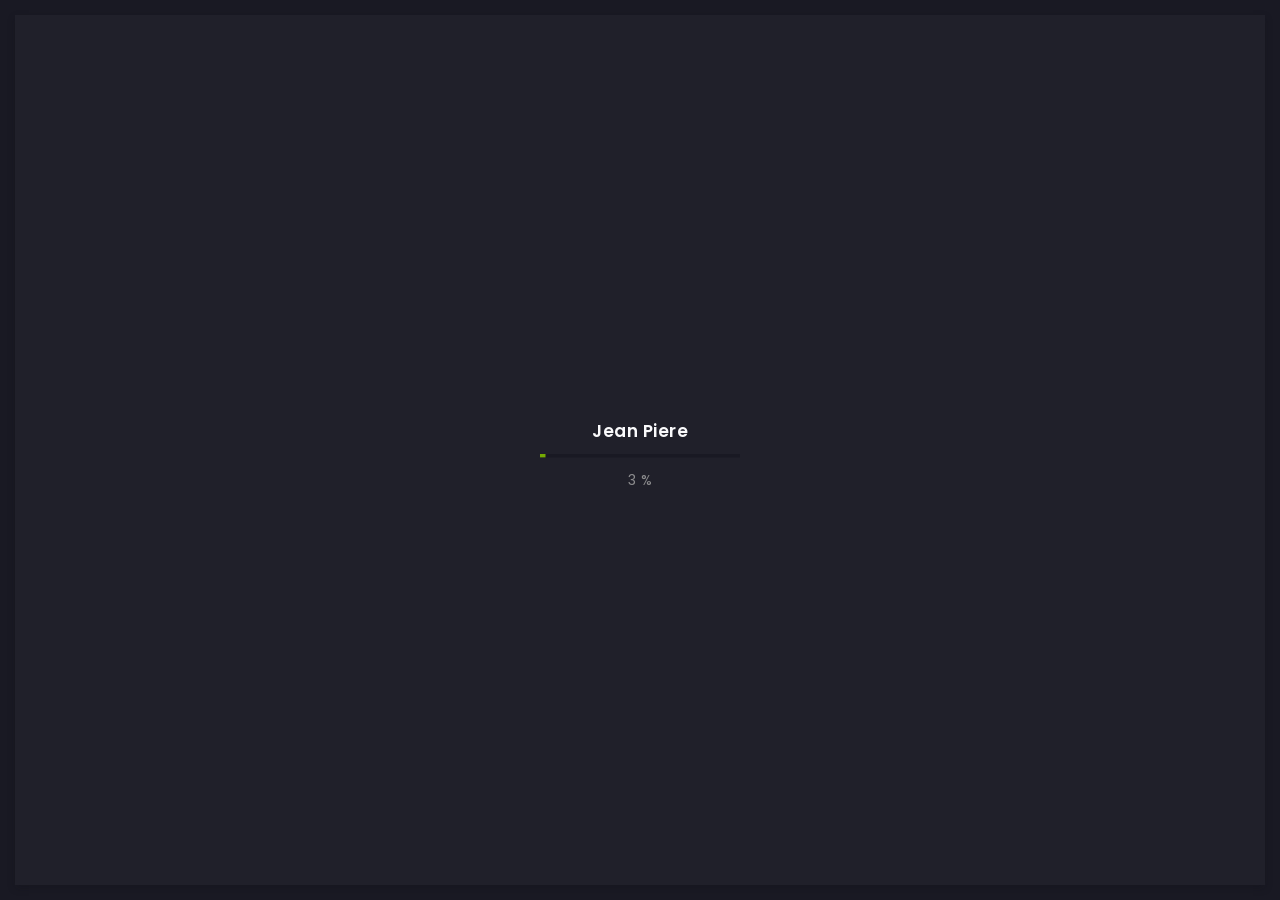
==== index.html @ c8b4974e "navbar, index terminado" ====
<!DOCTYPE html>
<html lang="zxx">
  <head>
    <!-- Required meta tags -->
    <meta charset="utf-8" />
    <meta
      name="viewport"
      content="width=device-width, initial-scale=1, shrink-to-fit=no"
    />
    <!-- color of address bar in mobile browser -->
    <meta name="theme-color" content="#2B2B35" />
    <!-- favicon  -->
    <link rel="shortcut icon" href="img/thumbnail2.ico" type="image/x-icon" />
    <!-- bootstrap css -->
    <link rel="stylesheet" href="css/plugins/bootstrap.min.css" />
    <!-- font awesome css -->
    <link rel="stylesheet" href="css/plugins/font-awesome.min.css" />
    <!-- swiper css -->
    <link rel="stylesheet" href="css/plugins/swiper.min.css" />
    <!-- fancybox css -->
    <link rel="stylesheet" href="css/plugins/fancybox.min.css" />
    <!-- main css -->
    <link rel="stylesheet" href="css/style.css" />
    <title>Jean Piere</title>
  </head>

  <body>
    <!-- app -->
    <div class="art-app">

      <!-- app wrapper -->
      <div class="art-app-wrapper">
        <!-- app container end -->
        <div class="art-app-container">
          <!-- info bar -->
          <div class="art-info-bar">
            <!-- menu bar frame -->
            <div class="art-info-bar-frame">


              <div class="art-info-bar-header">
                <!-- info bar button -->
                <a class="art-info-bar-btn" href="#.">
                  <!-- icon -->
                  <i class="fas fa-ellipsis-v"></i>
                </a>
                <!-- info bar button end -->
              </div>
              <!-- info bar header end -->




              <!-- info bar header -->
              <div class="art-header">
                <!-- avatar -->
                <div class="art-avatar">
                  <a
                    data-fancybox="avatar"
                    href="img/face-1.jpg"
                    class="art-avatar-curtain"
                  >
                    <img src="img/face-1.jpg" alt="avatar" />
                    <i class="fas fa-expand"></i>
                  </a>
                  <!-- available -->
                  <div class="art-lamp-light">
                    <div class="art-available-lamp"></div>
                  </div>
                </div>
                <!-- avatar end -->
                <!-- name -->
                <h5 class="art-name-principal" >
                  <a href="/index.html">Jean Piere</a>
                </h5>
                <!-- post -->
                <div class="art-sm-text">
                  Ingeniero de Performance <br />Fenix Power Plant
                </div>
              </div>

              <!-- scroll frame -->
              <div id="scrollbar2" class="art-scroll-frame">
                <!-- info bar about -->
                <div class="sidebar-menu">
                  <!-- about text -->
                  <ul>
                    <!-- Inicio -->
                    <li class="fist-line-table">
                      <a href="/Portfolio_JP/index.html"><i class="fa fa-home"></i>Inicio</a>
                    </li>
                    <!-- Trayectoria -->
                    <li class="fist-line-table">
                      <a href="/Portfolio_JP/history.html"><i class="fa fa-user"></i>Trayectoria</a>
                    </li>
                    <!-- Conocimientos -->
                    <li class="fist-line-table">
                      <a href="/Portfolio_JP/skills.html"><i class="fa fa-user"></i>Conocimientos,<br />Habilidades</a>
                    </li>
                    <li class="fist-line-table">
                      <a href="/Portfolio_JP/projects.html"><i class="fa fa-folder"></i>Proyectos</a>
                    </li>
                    <li class="fist-line-table">
                      <a href="/Portfolio_JP//blog.html"><i class="fa fa-pencil-alt"></i>Blog</a>
                    </li>
                    <li class="fist-line-table">
                      <a href="/Portfolio_JP/contact.html"><i class="fa fa-envelope"></i>Contacto</a>
                    </li>
                  </ul>
                </div>
                <!-- info bar about end -->

                <!-- links frame -->
                <div class="art-links-frame p-15-15">
                  <!-- download cv button -->
                  <a href="CV_Jean Piere Cholán.pdf" class="art-link" download
                    >Descargar cv <i class="fas fa-download"></i
                  ></a>
                </div>

                <!-- links frame end -->
              </div>
              <!-- scroll frame end -->

              <!-- sidebar social -->
              <div class="art-ls-social">
                <!-- social link -->
                <a href="https://www.linkedin.com/in/jpcamoga/" target="_blank"><i class="fab fa-linkedin-in"></i></a>
                <!-- social link -->
                <a href="https://www.facebook.com/jeanpiere.cholanllamoga.7" target="_blank"><i class="fab fa-facebook"></i></a>
                <!-- social link -->
                <a href="https://www.instagram.com/_jeanm4/" target="_blank"><i class="fab fa-instagram"></i></a>
                <!-- social link -->
                <a href="https://github.com/JeanPowerM4" target="_blank"><i class="fab fa-github"></i></a>
                
              </div>
              <!-- sidebar social end -->
            </div>
            <!-- menu bar frame end -->
          </div>
          <!-- info bar end -->

          <!-- content -->
          <div class="art-content">
            <!-- swup container -->
            <div class="transition-fade" id="swup">
              <!-- scroll frame -->
              <div id="scrollbar" class="art-scroll-frame">
                <!-- container -->
                <div class="container-fluid">
                  <!-- row -->
                  <div class="row p-60-0 p-lg-30-0 p-md-15-0">
                    <!-- col -->
                    <div class="col-lg-12">
                      <!-- banner -->
                      <div
                        class="art-a art-banner"
                        style="background-image: url(img/bg.jpg)"
                      >
                        <!-- banner back -->
                        <div class="art-banner-back"></div>
                        <!-- banner dec -->
                        <div class="art-banner-dec"></div>
                        <!-- banner overlay -->
                        <div class="art-banner-overlay">
                          <!-- main title -->
                          <div class="art-banner-title">
                            <!-- title -->
                            <h1 class="mb-15">
                              Jean Piere Cholan Llamoga <br /><a class="titulosecundario">Bach. Ingeniería Mecánica Eléctrica</a>
                            </h1>
                            
                            <!-- suptitle -->
                            <div class="art-lg-text art-code mb-25">
                               I turn
                              <span
                                class="txt-rotate"
                                data-period="2000"
                                data-rotate='[ "ideas into reality.", "problems into opportunities." ]'
                              ></span>
                            </div>
                            <div class="art-buttons-frame">
                              <!-- button -->
                              <a
                                href="/Portfolio_JP/contact.html"
                                class="art-btn art-btn-md"
                                ><span>Contáctame</span></a
                              >
                            </div>
                          </div>
                        </div>
                        <!-- banner overlay end -->
                      </div>
                      <!-- banner end -->
                    </div>
                    <!-- col end -->
                  </div>
                  <!-- row end -->
                </div>
                <!-- container end -->

                <!-- container -->
                <div class="container-fluid">
                  <!-- row -->
                  <div class="row">
                    <!-- divider -->
                    <div class="art-ls-divider2"></div>
                    <!-- col -->
                    <div class="col-lg-4 col-md-6">
                      <!-- service -->
                      <div class="art-a art-service-icon-box">
                        <!-- service content -->
                        <div class="art-service-ib-content">
                          <div class="art-table2 p-15-396">
                            <!-- about text -->
                            <ul>
                              <!-- country -->
                              <li  class="pato">
                                <h5 class="mb-15">Residencia:</h5>
                                <span>Peru</span>
                              </li>
                              <!-- city -->
                              <li>
                                <h5 class="mb-15">Ciudad:</h5>
                                <span>Lima</span>
                              </li>
                              <!-- age -->
                            </ul>
                          </div>
                          <div class="art-ls-divider"></div>
                          
                          <!-- language skills -->
                          <div class="art-lang-skills p-30-15">
                            <!-- skill -->
                            <div class="art-lang-skills-item">
                              <div id="circleprog1" class="art-cirkle-progress"></div>
                              <!-- title -->
                              <h6 class="pato2">Español</h6>
                            </div>
                            <!-- skill end -->

                            <!-- skill -->
                            <div class="art-lang-skills-item">
                              <div id="circleprog2" class="art-cirkle-progress"></div>
                              <!-- title -->
                              <h6 class="pato2" >Inglés</h6>
                            </div>
                            <!-- skill end -->

                            <!-- skill -->
                            <div class="art-lang-skills-item">
                              <div id="circleprog3" class="art-cirkle-progress"></div>
                              <!-- title -->
                              <h6 class="pato2">Portugués</h6>
                            </div>
                            <!-- skill end -->
                          </div>
                        </div>
                        <!-- service content end -->
                      </div>
                      <!-- service end -->
                    </div>
                    <!-- col end -->

                    <!-- col -->
                    <div class="col-lg-8 col-md-6">
                      <!-- service -->
                      <div class="art-a art-service-icon-box">
                        <!-- service content -->
                        <div class="art-service-ib-content">
                          <!-- title -->
                          <h5 class="mb-15">Sobre mi</h5>
                          <!-- text -->
                          <div class="mb-305">
                            ¡Hola! Soy bachiller en Ingeniería Mecánica Eléctrica por la UNI, graduado en el décimo superior, y actualmente me desempeño como Performance Engineer en la central de ciclo combinado Fénix (570MW). 
                            Mi pasión es comprender equipos electromecánicos y especializarme en el mantenimiento de centrales eléctricas. Durante la universidad, lideré proyectos en el laboratorio Smart Machines - CTIC y presidí el CEDIME, 
                            fortaleciendo mis habilidades de liderazgo e interpersonales. Soy responsable, dinámico y orientado al trabajo en equipo, con un fuerte deseo de aprender y asumir nuevos retos. 
                            Además, poseo competencias avanzadas en data analytics, Python, machine learning y desarrollo de dashboards para optimizar la eficiencia operativa. Me entusiasma asumir nuevos retos, ya que los considero una oportunidad constante para aprender y crecer.
                          </div>
                        </div>
                        <!-- service content end -->
                      </div>
                      <!-- service end -->
                    </div>
                    <!-- col end -->
                  </div>
                  <!-- row end -->
                </div>
                <!-- container end -->

                <!-- container -->
                <div class="container-fluid">
                  <!-- row -->
                  <div class="row p-0-0">

                    <!-- col -->
                    <div class="col-lg-3 col-md-6">
                      <!-- price -->
                      <div class="art-a art-price">
                        <!-- price body -->
                        <div class="art-price-body">
                          <h5 class="mb-30">Mis Pasatiempos</h5>
                          <!-- price cost -->
                          <a
                            >Me entusiasma asumir nuevos retos, ya que los considero una oportunidad constante para aprender y crecer, y eso también lo reflejo en mi vida personal, me gusta meterme en cursos y aprender habilidades nuevas incluso si no sé nada respecto al tema.  Creo que toda actividad es importante y ayuda a crecer.</a
                          >
                        </div>
                        <!-- price body end -->
                      </div>
                      <!-- price end -->
                    </div>
                    <!-- grid -->

                    <!-- col -->
                    <div class="col-lg-3 col-md-6">
                      <div class="art-a art-price2">
                        <a data-fancybox="gallery" href="img/works/original-size/3.jpg" class="art-price-body2">
                          <img src="img/hobbies/3.jpg" alt="Imagen" class="art-price-img">
                        </a>
                        <!-- description -->
                        <div class="art-item-description2">
                            <h5 class="mb-15">Impartir clases</h5>
                            <div class="mb-15">
                                Una de mis pasiones es enseñar y compartir mis conocimientos con los demás
                            </div>
                        </div>
                      </div>
                    </div>
                    <!-- col end -->

                    <!-- col -->
                    <div class="col-lg-3 col-md-6">
                      <!-- price -->
                      <div class="art-a art-price2">
                        <a data-fancybox="gallery" href="img/works/thumbnail/1.jpg" class="art-price-body2">
                          <img src="img/hobbies/1.jpg" alt="Imagen" class="art-price-img">
                        </a>
                        <!-- description -->
                        <div class="art-item-description2">
                            <h5 class="mb-15">Escultura</h5>
                            <div class="mb-15">
                                .........
                            </div>
                        </div>
                      </div>
                      <!-- price end -->
                    </div>
                    <!-- col end -->
                    
                    <div class="col-lg-3 col-md-6">
                      <div class="art-a art-price2">
                        <a data-fancybox="gallery" href="img/works/original-size/2.jpg" class="art-price-body2">
                          <img src="img/hobbies/2.jpg" alt="Imagen" class="art-price-img">
                        </a>
                        <!-- description -->
                        <div class="art-item-description2">
                            <h5 class="mb-15">Tae Kwon Do</h5>
                            <div class="mb-15">
                              Sit amet, consectetur adipisicing elit. Quas, architecto.
                            </div>
                        </div>
                      </div>
                    </div>
                    <!-- col end -->
                  </div>
                  <!-- row end -->
                </div>
                <!-- container end -->

                <!-- container -->
                <div class="container-fluid">
                  <!-- row -->
                  <div class="row p-0-90">
                    <!-- col -->
                    <div class="col-lg-12">
                      <!-- section title -->
                      <div class="art-section-title">
                        <!-- title frame -->
                        <div class="art-title-frame9">
                          <!-- title -->
                          <h4>Referencias</h4>
                        </div>
                        <!-- title frame end -->
                      </div>
                      <!-- section title end -->
                    </div>
                    <!-- col end -->

                    <!-- col -->
                    <div class="col-lg-12">
                      <!-- slider container -->
                      <div
                        class="swiper-container art-testimonial-slider"
                        style="overflow: visible"
                      >
                        <!-- slider wrapper -->
                        <div class="swiper-wrapper">
                          <!-- slide -->
                          <div class="swiper-slide">
                            <!-- testimonial -->
                            <div class="art-a art-testimonial">
                              <!-- testimonial body -->
                              <div class="testimonial-body">
                                <!-- name -->
                                <h5>Ing. José Diaz Vilchez</h5>
                                <div class="art-el-suptitle mb-15">
                                  Jefe de Operaciones en Fenix Power 
                                </div>
                                <!-- text -->
                                <div class="mb-15">
                                  jdiaz@fenix.com.pe
                                </div>
                              </div>
                              <!-- testimonial body end -->
                            </div>
                            <!-- testimonial end -->
                          </div>
                          <!-- slide end -->

                          <!-- slide -->
                          <div class="swiper-slide">
                            <!-- testimonial -->
                            <div class="art-a art-testimonial">
                              <!-- testimonial body -->
                              <div class="testimonial-body">
                                <!-- name -->
                                <h5>Ing. Ruben Cornejo </h5>
                                <div class="art-el-suptitle mb-15">
                                  Jefe de Turno en Kallpa Generation
                                </div>
                                <!-- text -->
                                <div class="mb-15">
                                  rcornejom@uni.edu.pe
                                </div>
                              </div>
                              <!-- testimonial body end -->
                            </div>
                            <!-- testimonial end -->
                          </div>
                          <!-- slide end -->

                          <!-- slide -->
                          <div class="swiper-slide">
                            <!-- testimonial -->
                            <div class="art-a art-testimonial">
                              <!-- testimonial body -->
                              <div class="testimonial-body">
                                <!-- name -->
                                <h5>Ing. Alejandro Galarza </h5>
                                <div class="art-el-suptitle mb-15">
                                  Gerente de Generación Fenix
                                </div>
                                <!-- text -->
                                <div class="mb-15">
                                  agalarza@fenix.com.pe
                                </div>
                              </div>
                              <!-- testimonial body end -->
                            </div>
                            <!-- testimonial end -->
                          </div>
                          <!-- slide end -->

                          <!-- slide -->
                          <div class="swiper-slide">
                            <!-- testimonial -->
                            <div class="art-a art-testimonial">
                              <!-- testimonial body -->
                              <div class="testimonial-body">
                                <!-- name -->
                                <h5>Ing. Sebastian Boltaña</h5>
                                <div class="art-el-suptitle mb-15">
                                  TFA II GE FIELDCORE
                                </div>
                                <!-- text -->
                                <div class="mb-15">
                                  sboltanav@gmail.com 
                                </div>
                              </div>
                              <!-- testimonial body end -->
                            </div>
                            <!-- testimonial end -->
                          </div>
                          <!-- slide end -->
                        </div>
                        <!-- slider wrapper end -->
                      </div>
                      <!-- slider container end -->
                    </div>
                    <!-- col end -->

                    <!-- col -->
                    <div class="col-lg-12">
                      <!-- slider navigation -->
                      <div class="art-slider-navigation">
                        <!-- left side -->
                        <div class="art-sn-left">
                          <!-- slider pagination -->
                          <div class="swiper-pagination"></div>
                        </div>
                        <!-- left side end -->

                        <!-- right side -->
                        <div class="art-sn-right">
                          <!-- slider navigation -->
                          <div class="art-slider-nav-frame">
                            <!-- prev -->
                            <div class="art-slider-nav art-testi-swiper-prev">
                              <i class="fas fa-chevron-left"></i>
                            </div>
                            <!-- next -->
                            <div class="art-slider-nav art-testi-swiper-next">
                              <i class="fas fa-chevron-right"></i>
                            </div>
                          </div>
                          <!-- slider navigation -->
                        </div>
                        <!-- right side end -->
                      </div>
                      <!-- slider navigation end -->
                    </div>
                    <!-- col end -->
                  </div>
                  <!-- row end -->
                </div>
                <!-- container end -->

                

                <!-- container -->
                <div class="container-fluid">
                  <!-- footer -->
                  <footer class="pato10">
                    <!-- copyright -->
                    <div>© 2025 Jean Piere</div>
                  </footer>
                  <!-- footer end -->
                </div>
                <!-- container end -->
              </div>
              <!-- scroll frame end -->
            </div>
            <!-- swup container end -->
          </div>
          <!-- content end -->



          <!-- menu bar -->
          <div class="art-menu-bar">
            <!-- menu bar frame -->
            <div class="art-menu-bar-frame">
              <!-- menu bar header -->
              <div class="art-menu-bar-header">
                <!-- menu bar button -->
                <a class="art-menu-bar-btn" href="#.">
                  <!-- icon -->
                  <span></span>
                </a>
                <!-- menu bar button end -->
              </div>
              <!-- menu bar header end -->

              <!-- current page title -->
              <div class="art-current-page"></div>
              <!-- current page title end -->

              <!-- scroll frame -->
              <div class="art-scroll-frame">
                <!-- menu -->
                <nav id="swupMenu">
                  <!-- menu list -->
                  <ul class="main-menu">
                    <!-- menu item -->
                    <li class="menu-item current-menu-item">
                      <a href="/home.html">Home</a>
                    </li>
                    <!-- menu item -->
                    <li class="menu-item menu-item-has-children">
                      <a href="#.">Portfolio</a>
                      <!-- sub menu -->
                      <ul class="sub-menu">
                        <!-- lvl 2 nav link -->
                        <li class="menu-item">
                          <a href="/portfolio-2-col.html">2 column</a>
                        </li>
                        <!-- lvl 2 nav link -->
                        <li class="menu-item">
                          <a href="/portfolio-3-col.html">3 column</a>
                        </li>
                        <!-- lvl 2 nav link -->
                        <li class="menu-item">
                          <a href="/portfolio-2-col-masonry.html"
                            >2 column masonry</a
                          >
                        </li>
                        <!-- lvl 2 nav link -->
                        <li class="menu-item">
                          <a href="/portfolio-3-col-masonry.html"
                            >3 column masonry</a
                          >
                        </li>
                        <!-- lvl 2 nav link -->
                        <li class="menu-item">
                          <a href="/portfolio-single.html">Single project</a>
                        </li>
                        <!-- lvl 2 nav link -->
                        <li class="menu-item">
                          <a href="/portfolio-single-2.html"
                            >Single project 2</a
                          >
                        </li>
                      </ul>
                      <!-- sub menu end -->
                    </li>
                    <!-- menu item -->
                    <li class="menu-item">
                      <a href="/history.html">History</a>
                    </li>
                    <!-- menu item -->
                    <li class="menu-item">
                      <a href="/contact.html">Contact</a>
                    </li>
                    <!-- menu item -->
                    <li class="menu-item menu-item-has-children">
                      <a href="#.">Blog</a>
                      <!-- sub menu -->
                      <ul class="sub-menu">
                        <!-- lvl 2 nav link -->
                        <li class="menu-item">
                          <a href="/blog-2-col.html">2 column</a>
                        </li>
                        <!-- lvl 2 nav link -->
                        <li class="menu-item">
                          <a href="/blog-3-col.html">3 column</a>
                        </li>
                        <!-- lvl 2 nav link -->
                        <li class="menu-item">
                          <a href="/blog-post.html">Publication</a>
                        </li>
                      </ul>
                      <!-- sub menu end -->
                    </li>
                    <!-- menu item -->
                  </ul>
                  <!-- menu list end -->
                </nav>
                <!-- menu end -->
              </div>
              <!-- scroll frame end -->
            </div>
            <!-- menu bar frame -->
          </div>
          <!-- menu bar end -->



        </div>
        <!-- app container end -->
      </div>
      <!-- app wrapper end -->

      <!-- preloader -->
      <div class="art-preloader">
        <!-- preloader content -->
        <div class="art-preloader-content">
          <!-- title -->
          <h4>Jean Piere</h4>
          <!-- progressbar -->
          <div id="preloader" class="art-preloader-load"></div>
        </div>
        <!-- preloader content end -->
      </div>
      <!-- preloader end -->
    </div>
    <!-- app end -->

    <!-- jquery js -->
    <script src="js/plugins/jquery.min.js"></script>
    <!-- anime js -->
    <script src="js/plugins/anime.min.js"></script>
    <!-- swiper js -->
    <script src="js/plugins/swiper.min.js"></script>
    <!-- progressbar js -->
    <script src="js/plugins/progressbar.min.js"></script>
    <!-- smooth scrollbar js -->
    <script src="js/plugins/smooth-scrollbar.min.js"></script>
    <!-- overscroll js -->
    <script src="js/plugins/overscroll.min.js"></script>
    <!-- typing js -->
    <script src="js/plugins/typing.min.js"></script>
    <!-- isotope js -->
    <script src="js/plugins/isotope.min.js"></script>
    <!-- fancybox js -->
    <script src="js/plugins/fancybox.min.js"></script>
    <!-- swup js -->
    <script src="js/plugins/swup.min.js"></script>

    <!-- main js -->
    
    <script src="js/main.js"></script>
    
  </body>
</html>
---- css/style.css ----
@import url("https://fonts.googleapis.com/css2?family=Poppins:ital,wght@0,100;0,200;0,300;0,400;0,500;0,600;0,700;0,800;0,900;1,100;1,200;1,300;1,400;1,500;1,600;1,700;1,800;1,900&display=swap");
@import url("https://fonts.googleapis.com/css2?family=Courier+Prime:ital,wght@0,400;0,700;1,400;1,700&display=swap");
/* ----- text defaults ----- */

body {
    color: #8c8c8e;
    font-size: 12px;
    font-family: "Poppins", sans-serif;
    font-weight: 300;
    letter-spacing: 0.5px;
    font-smooth: subpixel-antialiased;
}

/* ----- title defaults ----- */

h1,
h2,
h3,
h4,
h5,
h6 {
    font-weight: 700;
    color: #fafafc;
    margin-bottom: 0;
    font-family: "Poppins", sans-serif;
}

h1 {
    font-size: 52px;
    font-weight: 800;
}

h4 {
    font-size: 17px;
    font-weight: 600;
}

h5 {
    font-size: 14px;
    font-weight: 600;
}

h6 {
    font-size: 12px;
    font-weight: 400;
}

/* ----- text config ----- */

.art-sm-text {
    font-size: 13px;
}

.art-lg-text {
    font-size: 16px;
    
}

.art-white {
    color: #fafafc;
}

/* ----- cosas nuevas ----- */


.project-header10{
    display: flex;                /* Pone título y fecha en la misma línea */
    justify-content: space-between; /* El título queda a la izquierda y la fecha a la derecha */
    align-items: center;          /* Centra verticalmente ambos elementos */
    margin-bottom: 5px;
}

.art-date10{
    margin-top: -15px;
    color: #646466;
    margin-left: auto;
    background: #20202a;
    padding: 5px 15px;
    border-radius: 15px;
    -webkit-box-shadow: inset 0 3px 8px 0 rgba(15, 15, 20, 0.2);
    box-shadow: inset 0 3px 8px 0 rgba(15, 15, 20, 0.2);
    font-size: 10px;
}

.art-subtitle-operador{
    margin-top: 5px;
    color: #aaaaaa;
    font-style: italic;
    font-size: 12px;
}

.pato10{
    margin-bottom: 35px;
}

.pato29{
    overflow: hidden;
    padding: 0 35px;
    position: relative;
    margin-top: 20px;
}

.container-fluid {
    overflow: hidden;
    padding: 0 35px;
    position: relative;
    margin-top: 20px;
}

/* ----- buttons frame ----- */

.art-buttons-frame a {
    margin-right: 15px;
}

/* ----- suptitle ----- */

.art-el-suptitle {
    margin-top: 5px;
    color: #646466;
    font-style: italic;
    font-size: 11px;
}

/* ----- divider ----- */

.art-ls-divider {
    background: #646466;
    width: 100%;
    height: 1px;
    opacity: 0.3;
}

.art-ls-divider2{
    background: #646466;
    width: 100%;
    height: 1px;
    opacity: 0.3;
    margin: 12px;
    margin-top: 2px;
    margin-bottom: 18px;
}

/* ----- image defaults ----- */

.art-img-default {
    width: 100%;
    -webkit-box-shadow: 0 3px 8px 0 rgba(15, 15, 20, 0.2);
    box-shadow: 0 3px 8px 0 rgba(15, 15, 20, 0.2);
}

/* ----- link defaults ----- */

a {
    text-decoration: none;
    color: #8c8c8e;
}

a:hover {
    text-decoration: none;
    color: #fafafc;
}

a:focus {
    outline: inherit;
}

/* ----- table ----- */

.art-table {
    color: #8c8c8e;
    
}

.art-table2{
    color: #8c8c8e;
}

.art-table ul {
    padding: 0;
    margin: 0;
    
    
}


.art-table2 ul{
    padding: 0;
    margin: 0;
}

.art-table ul li {
    list-style-type: none;
    display: -webkit-box;
    display: -ms-flexbox;
    display: flex;
    -webkit-box-pack: justify;
    -ms-flex-pack: justify;
    justify-content: space-between;
    margin-top: 22px;
    font-size: 15px;
}

.art-table2 ul li{
    list-style-type: none;
    display: -webkit-box;
    display: -ms-flexbox;
    display: flex;
    -webkit-box-pack: justify;
    -ms-flex-pack: justify;
    justify-content: space-between;
    margin-top: 0px;
    font-size: 14px;
}


.art-table ul li:last-child {
    margin-bottom: 0;
}

.art-table2 ul li:last-child {
    margin-bottom: 0;
}


.tmeline {
    position: relative;
    margin-left: 10px;
    border-left: 4px solid #20202a;
}

.tmeline-item {
    position: relative;
}

.tmeline-marker {
    position: absolute;
    left: -7px;
    top: 5px;
    width: 12px;
    height: 12px;
    background-color: #20202a;
    border-radius: 50%;
    border: 2px solid #75aa03;
}

.tmeline-content {
    padding-left: 20px;
}

.parrafo{
    margin-top: -12px;
}
/* ----- quote ----- */

blockquote {
    margin-top: 30px;
    margin-bottom: 30px;
    background: #75aa03;
    color: #191923;
    padding: 30px;
    padding-left: 35px;
    font-weight: 400;
    font-style: italic;
    font-size: 14px;
    -webkit-box-shadow: 0 1px 4px 0 rgba(15, 15, 20, 0.1);
    box-shadow: 0 1px 4px 0 rgba(15, 15, 20, 0.1);
    position: relative;
}

blockquote:before {
    position: absolute;
    font-family: "Font Awesome 5 Free";
    font-weight: 900;
    content: "\f10d";
    font-size: 18px;
    opacity: .5;
    top: 5px;
    left: 9px;
    color: #fafafc;
}

blockquote:after {
    position: absolute;
    font-family: "Font Awesome 5 Free";
    font-weight: 900;
    content: "\f10d";
    font-size: 18px;
    opacity: .5;
    bottom: 5px;
    right: 9px;
    color: #fafafc;
    -webkit-transform: rotate(180deg);
    transform: rotate(180deg);
}

/* ----- list ----- */

.art-custom-list {
    padding-left: 25px;
}

.art-custom-list li {
    position: relative;
    list-style-type: none;
    color: #fafafc;
    margin-bottom: 5px;
}

.art-custom-list li:before {
    content: '';
    position: absolute;
    top: 4px;
    left: -25px;
    width: 10px;
    height: 10px;
    border-radius: 50%;
    border: solid 2px #75aa03;
    background: transparent;
    -webkit-box-shadow: 0 3px 8px 0 rgba(15, 15, 20, 0.2);
    box-shadow: 0 3px 8px 0 rgba(15, 15, 20, 0.2);
}

/* ------------------------------

link

------------------------------ */

.art-link {
    position: relative;
    text-transform: uppercase;
    font-size: 12px;
    display: inline-block;
    letter-spacing: 1.5px;
    font-weight: 600;
    margin-right: 15px;
    margin-bottom: 10px;
    color: #8c8c8e;
    -webkit-transition: 0.4s ease-in-out;
    transition: 0.4s ease-in-out;
}

.art-link:hover {
    color: #fafafc;
    text-shadow: 0 0 3px rgba(250, 250, 252, 0.4);
}

.art-link.art-white-link {
    color: #fafafc;
}

.art-link.art-white-link:hover {
    color: #fafafc;
    text-shadow: 0 0 3px rgba(250, 250, 252, 0.4);
    -webkit-transform: translateX(5px);
    transform: translateX(5px);
}

.art-link.art-color-link {
    color: #75aa03;
}

.art-link.art-color-link:hover {
    color: #75aa03;
    text-shadow: 0 0 3px rgba(250, 250, 252, 0.4);
    -webkit-transform: translateX(5px);
    transform: translateX(5px);
}

.art-link.art-w-chevron {
    padding-right: 10px;
}

.art-link.art-w-chevron:after {
    position: absolute;
    font-family: "Font Awesome 5 free";
    content: '\f054';
    font-weight: 900;
    display: inline-block;
    font-style: normal;
    font-variant: normal;
    text-rendering: auto;
    -webkit-font-smoothing: antialiased;
    font-size: 9px;
    top: 0.3px;
    -webkit-transform: translateX(5px);
    transform: translateX(5px);
    -webkit-transition: 0.4s ease-in-out;
    transition: 0.4s ease-in-out;
}

.art-link.art-w-chevron:hover {
    -webkit-transform: translateX(0);
    transform: translateX(0);
}

.art-link.art-w-chevron:hover:after {
    -webkit-transform: translateX(10px);
    transform: translateX(10px);
}

.art-link:last-child {
    margin-bottom: 0;
    margin-right: 0;
}

.art-link i {
    font-size: 9px;
    margin-left: 3px;
}

.art-link.art-left-link {
    padding-left: 10px;
    padding-right: 0;
}

.art-link.art-left-link.art-w-chevron:after {
    content: '\f053';
    left: 0;
    -webkit-transform: translateX(0);
    transform: translateX(0);
}

.art-link.art-left-link.art-w-chevron:hover:after {
    -webkit-transform: translateX(-5px);
    transform: translateX(-5px);
}

/* ------------------------------

button

------------------------------ */

.art-btn {
    text-transform: uppercase;
    -webkit-box-shadow: 0 1px 4px 0 rgba(15, 15, 20, 0.1);
    box-shadow: 0 1px 4px 0 rgba(15, 15, 20, 0.1);
    color: #20202a;
    background: #75aa03;
    letter-spacing: 1.5px;
    font-weight: 600;
    display: -webkit-inline-box;
    display: -ms-inline-flexbox;
    display: inline-flex;
    -webkit-box-pack: center;
    -ms-flex-pack: center;
    justify-content: center;
    -ms-flex-line-pack: center;
    align-content: center;
    border: none;
    -webkit-transition: 0.4s ease-in-out;
    transition: 0.4s ease-in-out;
}

.art-btn span {
    -ms-flex-item-align: center;
    align-self: center;
    -webkit-transition: 0.2s ease-in-out;
    transition: 0.2s ease-in-out;
}

.art-btn.art-btn-md {
    height: 45px;
    font-size: 11px;
    padding: 0 35px;
}

.art-btn.art-btn-sm {
    height: 40px;
    font-size: 11px;
    padding: 0 30px;
}

.art-btn:hover {
    -webkit-transform: translateY(-2px);
    transform: translateY(-2px);
    color: #1e1e28;
}

/* ------------------------------

space

------------------------------ */


.p-30-0 {
    padding-top: 30px;
    padding-bottom: 0;
}


.p-90-0{
    padding-top: 20px;
    padding-bottom: 0
}
.p-0-30 {
    padding-top: 0;
    padding-bottom: 30px;
}

.p-98-0{
    padding-top: 20px;
}

.p-30-30 {
    padding-top: 30px;
    padding-bottom: 30px;
}

.p-30-15 {
    padding-top: 20px;
    padding-bottom: 10px;
    display: flex;
    justify-content: center;
    gap: 25px;
}


.p-100-15{
    padding-top: 30px;
    padding-bottom: 15px;
}

.pato2 {
    padding-top: 15px;
}

.p-15-15 {
    margin-top: 40px;
    width: 100%;
}


.p-15-396{
    width: 100%;
    padding-left: 5px;
    padding-right: 10px;
    margin-top: -21.5px;
}

.pato{
    padding-top: 21.5px;
}

.p-15-0 {
    padding-top: 15px;
    padding-bottom: 0;
}

.p-60-0 {
    padding-bottom: 0;
}

.p-230-0 {
    padding-top: 230px;
    padding-bottom: 0;
}

.mb-10 {
    margin-bottom: 10px;
}

.mb-15 {
    margin-bottom: 15px;
}

.mb-305{
    margin-bottom: 10px;
}

.mb-25 {
    margin-bottom: 25px;
}

.mb-30 {
    margin-bottom: 25px;
}

@media (max-width: 1400px) {
    .p-lg-30-0 {
        padding-top: 30px;
        padding-bottom: 0;
    }
}

@media (max-width: 920px) {
    .p-md-15-0 {
        padding-top: 15px;
        padding-bottom: 0;
    }
}

/* ------------------------------

app marcup

------------------------------ */

/* ----- top background ----- */

.art-top-bg {
    overflow: hidden;
    position: absolute;
    width: 100%;
    top: 0;
    background-position: center;
    height: 400px;
    background-size: cover;
}

.overlay9{
    position: absolute;
    top: 0;
    left: 0;
    width: 100%;
    height: 100%;
    background: rgba(0, 0, 0, 0.7); /* Fondo oscuro con transparencia */
    color: white;
    display: flex;
    justify-content: center;
    align-items: center;
    opacity: 0;
    transition: opacity 0.3s ease-in-out;
    font-size: 18px;
    text-align: center;
}



.art-top-bg .art-top-bg-overlay {
    position: relative;
    height: 100%;
    width: 100%;
    background-image: -webkit-gradient(linear, left top, left bottom, from(rgba(30, 30, 40, 0.93)), color-stop(70%, rgba(30, 30, 40, 0.96)), color-stop(80%, rgba(30, 30, 40, 0.99)), to(#1e1e28));
    background-image: linear-gradient(180deg, rgba(30, 30, 40, 0.9) 0%, rgba(30, 30, 40, 0.8) 70%, rgba(30, 30, 40, 0.95) 80%, #1e1e28 100%);
}

/* ----- preloader ----- */

.art-preloader {
    margin-top: 0px;
    margin: 15px;
    position: absolute;
    top: 0;
    left: 0;
    width: calc(100vw - 30px);
    height: calc(100vh - 30px);
    background: #20202a;
    z-index: 999999;
    display: -webkit-box;
    display: -ms-flexbox;
    display: flex;
    -webkit-box-align: center;
    -ms-flex-align: center;
    align-items: center;
    -webkit-box-pack: center;
    -ms-flex-pack: center;
    justify-content: center;
}

.art-preloader .art-preloader-content {
    margin-bottom: 15px;
    text-align: center;
}

.art-preloader .art-preloader-content .art-preloader-load {
    margin-top: 5px;
    width: 200px;
}

  
.art-preloader .art-preloader-content .art-preloader-load .progressbar-text {
    position: relative;
    font-size: 14px;
    font-weight: 400 !important;
    color: #8c8c8e !important;
    height: 300px;
    line-height: 350px;
}

.art-preloader-load path:first-child {
    stroke: #191923;
}

.art-preloader-load path:last-child {
    stroke: #75aa03;
}

/* ----- scroll frame ----- */

.art-scroll-frame {
    width: 100%;
    height: calc(100vh - 30px);
}

.scrollbar-track {
    visibility: hidden;
    opacity: 0;
    pointer-events: none;
    
}

/* ----- app ----- */

.art-app {
    padding: 15px;
    background: #191923;
    width: 100vw;
    height: 100%;
    position: relative;
    overflow: hidden;
    /* ----- mobile top bar ----- */
}

.art-app * {
    scrollbar-width: none;
}

.art-app ::-webkit-scrollbar {
    display: none;
}

.art-app .art-mobile-top-bar {
    position: fixed;
    z-index: 99;
    width: 100%;
    height: 70px;
    background: #20202a;
    -webkit-box-shadow: 0 3px 8px 0 rgba(15, 15, 20, 0.2);
    box-shadow: 0 3px 8px 0 rgba(15, 15, 20, 0.2);
    padding: 0 30px;
    display: none;
    -webkit-box-pack: justify;
    -ms-flex-pack: justify;
    justify-content: space-between;
    -webkit-box-align: center;
    -ms-flex-align: center;
    align-items: center;
}

.art-app .art-app-wrapper {
    max-width: 1440px;
    margin-left: auto;
    margin-right: auto;
    background: #1e1e28;
    background-size: cover;
    width: 100%;
    height: 100%;
    position: relative;
    overflow: hidden;
    -webkit-box-shadow: 0 3px 8px 0 rgba(15, 15, 20, 0.2);
    box-shadow: 0 3px 8px 0 rgba(15, 15, 20, 0.2);
}

.art-app .art-app-wrapper .art-app-container {
    position: relative;
    display: -webkit-box;
    display: -ms-flexbox;
    display: flex;
    -ms-flex-wrap: nowrap;
    flex-wrap: nowrap;
}

.art-app .art-app-wrapper .art-app-container .art-info-bar {
    background: #20202a;
    width: 250px;
    min-width: 250px;
    height: calc(100vh - 30px);
    position: relative;
    z-index: 999;
    -webkit-box-shadow: 0 3px 8px 0 rgba(15, 15, 20, 0.2);
    box-shadow: 0 3px 8px 0 rgba(15, 15, 20, 0.2);
    -webkit-transition: 0.55s ease-in-out;
    transition: 0.55s ease-in-out;
}

.art-app .art-app-wrapper .art-app-container .art-info-bar .art-info-bar-frame {
    padding: 0 10px;
}

.titulosecundario{
    font-size: 25px;
}

.art-app .art-app-wrapper .art-app-container .art-info-bar .art-info-bar-frame .art-info-bar-header {
    width: 100%;
    height: 70px;
    -webkit-box-pack: start;
    -ms-flex-pack: start;
    justify-content: flex-start;
    -webkit-box-align: center;
    -ms-flex-align: center;
    align-items: center;
    position: absolute;
    left: 0;
    top: 0;
    z-index: 999999999999;
    display: none;
}

.art-app .art-app-wrapper .art-app-container .art-info-bar .art-info-bar-frame .art-info-bar-header .art-info-bar-btn {
    margin-left: auto;
    pointer-events: all;
    font-size: 14px;
    padding: 30px;
}

.art-app .art-app-wrapper .art-app-container .art-info-bar .art-info-bar-frame .art-info-bar-header .art-info-bar-btn.art-disabled {
    opacity: 0;
    pointer-events: none;
}

.art-app .art-app-wrapper .art-app-container .art-info-bar .art-info-bar-frame .art-scroll-frame .scroll-content {
    padding: 240px 0 50px;
}

.art-app .art-app-wrapper .art-app-container .art-content {
    position: relative;
    overflow: hidden;
    width: 100vw;
    height: calc(100vh - 30px);
    padding-right: 5px;
    -webkit-transition: 0.55s ease-in-out;
    transition: 0.55s ease-in-out;
}

.art-app .art-app-wrapper .art-app-container .art-content .art-curtain {
    background: rgba(30, 30, 40, 0.88);
    position: absolute;
    z-index: 9;
    left: 0;
    width: 100%;
    height: 100%;
    pointer-events: none;
    opacity: 0;
    -webkit-transition: 0.55s ease-in-out;
    transition: 0.55s ease-in-out;
}

.art-app .art-app-wrapper .art-app-container .art-content.art-active {
    -webkit-transform: translateX(-150px);
    transform: translateX(-150px);
}

.art-app .art-app-wrapper .art-app-container .art-content.art-active .art-curtain {
    pointer-events: all;
    opacity: 0.7;
}

.art-app .art-app-wrapper .art-app-container .art-menu-bar {
    background: #20202a;
    width: 230px;
    height: calc(100vh - 30px);
    position: absolute;
    z-index: 99;
    right: -150px;
    top: 0;
    bottom: 0;
    -webkit-box-shadow: 0 3px 8px 0 rgba(15, 15, 20, 0.2);
    box-shadow: 0 3px 8px 0 rgba(15, 15, 20, 0.2);
    -webkit-transition: 0.55s ease-in-out;
    transition: 0.55s ease-in-out;
}

.art-app .art-app-wrapper .art-app-container .art-menu-bar .art-menu-bar-frame {
    position: relative;
}

.art-app .art-app-wrapper .art-app-container .art-menu-bar .art-menu-bar-frame .art-menu-bar-header {
    width: 100%;
    height: 70px;
    display: -webkit-box;
    display: -ms-flexbox;
    display: flex;
    -webkit-box-pack: start;
    -ms-flex-pack: start;
    justify-content: flex-start;
    -webkit-box-align: center;
    -ms-flex-align: center;
    align-items: center;
    position: absolute;
    top: 0;
    left: 0;
    z-index: 9;
    -webkit-box-shadow: 0 1px 4px 0 rgba(15, 15, 20, 0.1);
    box-shadow: 0 1px 4px 0 rgba(15, 15, 20, 0.1);
    background: linear-gradient(159deg, rgba(37, 37, 50, 0.98) 0%, rgba(35, 35, 45, 0.98) 100%);
}

.art-app .art-app-wrapper .art-app-container .art-menu-bar .art-menu-bar-frame .art-menu-bar-header .art-menu-bar-btn {
    pointer-events: all;
}

.art-app .art-app-wrapper .art-app-container .art-menu-bar .art-menu-bar-frame .art-menu-bar-header .art-menu-bar-btn.art-disabled {
    opacity: 0;
    pointer-events: none;
}

.art-app .art-app-wrapper .art-app-container .art-menu-bar.art-active {
    -webkit-transform: translateX(-150px);
    transform: translateX(-150px);
}

/* ------------------------------

app marcup (after 920px)

------------------------------ */

@media (max-width: 920px) {
    /* ----- container ----- */
    .container-fluid {
        padding-left: 15px;
        padding-right: 15px;
    }

    /* ----- preloader ----- */
    .art-preloader {
        margin: 0;
        width: 100vw;
        height: 100vh;
    }
    /* ----- scroll frame ----- */
    .art-scroll-frame {
        height: 100vh;
    }
    .art-app {
        padding: 0;
        /* ----- mobile top bar ----- */
    }
    .art-app .art-mobile-top-bar {
        display: -webkit-box;
        display: -ms-flexbox;
        display: flex;
    }
    .art-app .art-app-wrapper {
        border-radius: 0;
        height: 100vh;
    }
    .art-app .art-app-wrapper .art-app-container {
        width: 100%;
        /* ----- info bar ----- */
        /* ----- content ----- */
        /* ----- menu bar ----- */
    }
    .art-app .art-app-wrapper .art-app-container .art-info-bar {
        position: absolute;
        left: -290px;
        width: 290px;
        height: 100vh;
    }
    .art-app .art-app-wrapper .art-app-container .art-info-bar.art-active {
        -webkit-transform: translateX(290px);
        transform: translateX(290px);
    }
    .art-app .art-app-wrapper .art-app-container .art-info-bar .art-info-bar-frame .art-info-bar-header {
        display: -webkit-box;
        display: -ms-flexbox;
        display: flex;
    }
    .art-app .art-app-wrapper .art-app-container .art-info-bar .art-info-bar-frame .art-info-bar-header .art-info-bar-btn {
        -webkit-transform: translateX(70px);
        transform: translateX(70px);
        -webkit-transition: 0.4s ease-in-out;
        transition: 0.4s ease-in-out;
    }
    .art-app .art-app-wrapper .art-app-container .art-info-bar.art-active .art-info-bar-frame .art-info-bar-btn {
        -webkit-transform: translateX(0);
        transform: translateX(0);
    }
    .art-app .art-app-wrapper .art-app-container .art-content {
        position: relative;
        width: 100vw;
        height: 100vh;
        padding-right: 0;
        padding-top: 12px;
    }
    .art-app .art-app-wrapper .art-app-container .art-content .art-scroll-frame {
        height: calc(100vh - 70px);
    }
    .art-app .art-app-wrapper .art-app-container .art-content.art-active {
        -webkit-transform: none;
        transform: none;
    }
    .art-app .art-app-wrapper .art-app-container .art-content.art-active .art-curtain {
        pointer-events: all;
        opacity: 1;
    }
    .art-app .art-app-wrapper .art-app-container .art-menu-bar {
        position: absolute;
        right: -230px;
        width: 230px;
        height: 100vh;
    }
    .art-app .art-app-wrapper .art-app-container .art-menu-bar.art-active {
        -webkit-transform: translateX(-230px);
        transform: translateX(-230px);
    }
    .art-app .art-app-wrapper .art-app-container .art-menu-bar .art-menu-bar-btn {
        -webkit-transform: translateX(-80px);
        transform: translateX(-80px);
        -webkit-transition: 0.4s ease-in-out;
        transition: 0.4s ease-in-out;
    }
    .art-app .art-app-wrapper .art-app-container .art-menu-bar.art-active .art-menu-bar-btn {
        -webkit-transform: translateX(0);
        transform: translateX(0);
    }

}

/* ------------------------------

app marcup (after 290px)

------------------------------ */

@media (max-width: 290px) {
    .art-app {
        /* ----- info bar ----- */
    }
    .art-app .art-info-bar {
        width: 100vw;
    }
    
}

/* ------------------------------

app marcup (after 230px)

------------------------------ */

@media (max-width: 230px) {
    .art-app {
        /* ----- menu bar ----- */
    }
    .art-app .art-menu-bar {
        width: 100vw;
    }
}

.art-app-onepage .art-app-wrapper .art-app-container .art-content {
    padding-right: 0;
}

/* ------------------------------

info bar

------------------------------ */

.art-info-bar {
    padding: 0 15px;
}

.art-name-principal{
    padding-top: 10px;
    font-size: 22px;
    padding-bottom: 10px;
}

.art-info-bar .art-header {
    position: absolute;
    left: 0;
    top: 0;
    z-index: 99999;
    width: 100%;
    padding: 30px;
    height: 282px;
    background: linear-gradient(159deg, rgba(37, 37, 50, 0.98) 0%, rgba(35, 35, 45, 0.98) 100%);
    text-align: center;
    -webkit-box-shadow: 0 1px 4px 0 rgba(15, 15, 20, 0.1);
    box-shadow: 0 1px 4px 0 rgba(15, 15, 20, 0.1);
}

.art-info-bar .art-header .art-avatar {
    width: 110px;
    height: 110px;
    margin: 0 auto;
    border-radius: 50%;
    position: relative;
    margin-bottom: 15px;
    margin-top: 10px; 
}

.art-info-bar .art-header .art-avatar .art-avatar-curtain {
    position: relative;
    width: 100%;
    height: 100%;
    border-radius: 50%;
    display: -webkit-box;
    display: -ms-flexbox;
    display: flex;
    -webkit-box-pack: center;
    -ms-flex-pack: center;
    justify-content: center;
    outline: inherit;
    -webkit-transition: 0.2s ease-in-out;
    transition: 0.2s ease-in-out;
    z-index: 0;
    
}

.art-info-bar .art-header .art-avatar .art-avatar-curtain i {
    background: linear-gradient(159deg, rgba(45, 45, 58, 0.88) 0%, rgba(43, 43, 53, 0.88) 100%);
    width: 30px;
    height: 30px;
    text-align: center;
    -ms-flex-item-align: center;
    align-self: center;
    font-weight: 700;
    font-size: 11px;
    line-height: 30px;
    color: #fafafc;
    border-radius: 50%;
    opacity: 0;
    z-index: 1;
    -webkit-transition: 0.4s ease-in-out;
    transition: 0.4s ease-in-out;
}

.art-info-bar .art-header .art-avatar .art-avatar-curtain img {
    position: absolute;
    width: 100%;
    height: 100%;
    -o-object-fit: cover;
    object-fit: cover;
    border-radius: 50%;
    z-index: 0;
}

.art-info-bar .art-header .art-avatar .art-avatar-curtain:hover {
    opacity: 1;
    -webkit-transition: 0.2s ease-in-out;
    transition: 0.2s ease-in-out;
    outline: inherit;
}

.art-info-bar .art-header .art-avatar .art-avatar-curtain:hover i {
    opacity: .7;
}

.art-info-bar .art-header .art-avatar .art-avatar-curtain:hover i:hover {
    opacity: 1;
    -webkit-transform: scale(1.07);
    transform: scale(1.07);
}

.art-info-bar .art-header .art-avatar .art-lamp-light {
    z-index: 2;
}

.art-info-bar .art-header .art-avatar .art-lamp-light:before {
    content: '';
    position: absolute;
    bottom: -1px;
    right: 1px;
    background: #fafafc;
    height: 23px;
    width: 23px;
    border-radius: 50%;
    -webkit-animation: puls 1s infinite;
    animation: puls 1s infinite;
}

@-webkit-keyframes puls {
    0% {
        -webkit-transform: scale(0.6);
        transform: scale(0.6);
        opacity: 1;
    }
    100% {
        -webkit-transform: scale(1);
        transform: scale(1);
        opacity: 0;
    }
}

@keyframes puls {
    0% {
        -webkit-transform: scale(0.6);
        transform: scale(0.6);
        opacity: 1;
    }
    100% {
        -webkit-transform: scale(1);
        transform: scale(1);
        opacity: 0;
    }
}

.art-info-bar .art-header .art-avatar .art-lamp-light .art-available-lamp {
    position: absolute;
    bottom: 3px;
    right: 5px;
    height: 15px;
    width: 15px;
    background: #75aa03;
    border-radius: 50%;
    z-index: 0;
    -webkit-transition: 0.4s ease-in-out;
    transition: 0.4s ease-in-out;
}

.art-info-bar .art-header .art-avatar .art-lamp-light .art-available-lamp:after {
    position: relative;
    content: 'I am available for freelance hire';
    width: 115px;
    display: block;
    padding: 5px 10px;
    top: -10px;
    left: 28px;
    font-size: 10px;
    font-weight: 200;
    color: #8c8c8e;
    -webkit-box-shadow: 0 1px 4px 0 rgba(15, 15, 20, 0.1);
    box-shadow: 0 1px 4px 0 rgba(15, 15, 20, 0.1);
    background: #191923;
    opacity: 0;
    pointer-events: none;
    -webkit-transform: translateX(20px);
    transform: translateX(20px);
    -webkit-transition: 0.4s ease-in-out;
    transition: 0.4s ease-in-out;
    text-align: left;
}

.art-info-bar .art-header .art-avatar .art-lamp-light .art-available-lamp:before {
    content: '';
    position: absolute;
    height: 5px;
    width: 5px;
    right: -15px;
    top: 5px;
    opacity: 0;
    background: #191923;
    pointer-events: none;
    -webkit-transform: translateX(20px) rotate(45deg);
    transform: translateX(20px) rotate(45deg);
    -webkit-transition: 0.4s ease-in-out;
    transition: 0.4s ease-in-out;
    z-index: 99;
}

.art-info-bar .art-header .art-avatar .art-lamp-light .art-available-lamp:hover {
    -webkit-transform: scale(1);
    transform: scale(1);
}

.art-info-bar .art-header .art-avatar .art-lamp-light .art-available-lamp:hover:after {
    opacity: 1;
    -webkit-transform: translateX(0);
    transform: translateX(0);
}

.art-info-bar .art-header .art-avatar .art-lamp-light .art-available-lamp:hover:before {
    opacity: 1;
    -webkit-transform: translateX(0) rotate(45deg);
    transform: translateX(0) rotate(45deg);
}

.art-info-bar .art-header .art-avatar .art-lamp-light.art-not-available:before {
    opacity: 0;
    -webkit-animation: none;
    animation: none;
}

.art-info-bar .art-header .art-avatar .art-lamp-light.art-not-available .art-available-lamp {
    background: rgb(109, 98, 98);
}

.art-info-bar .art-header .art-avatar .art-lamp-light.art-not-available .art-available-lamp:after {
    content: "Sorry I'm busy today";
}

.art-info-bar .art-name {
    color: #fafafc;
    -webkit-transition: 0.4s ease-in-out;
    transition: 0.4s ease-in-out;
}

.art-info-bar .art-name a {
    color: #fafafc;
    -webkit-transition: 0.4s ease-in-out;
    transition: 0.4s ease-in-out;
}

.art-info-bar .art-name:hover a {
    color: #75aa03;
}

.art-info-bar .art-lang-skills {
    display: -webkit-box;
    display: -ms-flexbox;
    display: flex;
    -ms-flex-wrap: wrap;
    flex-wrap: wrap;
    -webkit-box-pack: justify;
    -ms-flex-pack: justify;
    justify-content: space-between;
}

.art-info-bar .art-lang-skills .art-lang-skills-item {
    width: 33.33333%;
    text-align: center;
    margin-bottom: 15px;
}

.art-info-bar .art-lang-skills .art-lang-skills-item .art-cirkle-progress {
    width: 65%;
    margin: 0 auto 15px;
}

.art-info-bar .art-lang-skills .art-lang-skills-item .art-cirkle-progress .progressbar-text {
    font-size: 11px;
    color: #8c8c8e !important;
    position: relative;
    left: 45% !important;
}

.art-info-bar .art-lang-skills .art-lang-skills-item .art-cirkle-progress .progressbar-text:after {
    content: '%';
    position: absolute;
    right: -7px;
}

.art-info-bar .art-hard-skills .art-hard-skills-item {
    margin-bottom: 15px;
    position: relative;
}


.art-lang-skills{
    text-align: center; /* Asegura que los textos estén centrados */
}

.art-info-bar .art-hard-skills .art-hard-skills-item .art-skill-heading {
    display: -webkit-box;
    display: -ms-flexbox;
    display: flex;
    -webkit-box-pack: justify;
    -ms-flex-pack: justify;
    justify-content: space-between;
}

.art-info-bar .art-hard-skills .art-hard-skills-item .art-line-progress {
    width: 100%;
}

.art-info-bar .art-hard-skills .art-hard-skills-item .art-line-progress .progressbar-text {
    width: 100%;
    text-align: right;
    top: -6px !important;
    font-size: 11px;
    color: #8c8c8e !important;
}

.art-info-bar .art-knowledge-list {
    padding-left: 0;
}

.art-line-progress{
position: relative;
  width: 100%;
  height: 8px;               /* Ajusta el alto que desees */
  background-color: #2B2B35; /* Si quieres un fondo, pero
                                ojo que ProgressBar.js 
                                ya usa trailColor */
  margin-bottom: 15px;       /* Separación entre barras */
}

.art-info-bar .art-knowledge-list li {
    list-style-type: none;
    margin-bottom: 5px;
    color: #8c8c8e;
}

.art-info-bar .art-knowledge-list li:last-child {
    margin-bottom: 0;
}

.art-info-bar .art-knowledge-list li:before {
    font-family: "Font Awesome 5 Free";
    font-weight: 900;
    content: "\f00c";
    margin-right: 5px;
    font-size: 9px;
    color: #75aa03;
    margin-right: 10px;
}

.art-info-bar .art-links-frame {
    display: -webkit-box;
    display: -ms-flexbox;
    display: flex;
    -webkit-box-pack: justify;
    -ms-flex-pack: justify;
    justify-content: space-between;
    -webkit-box-orient: vertical;
    -webkit-box-direction: normal;
    -ms-flex-direction: column;
    flex-direction: column;
}

.art-info-bar .art-ls-social {
    display: -webkit-box;
    display: -ms-flexbox;
    display: flex;
    -webkit-box-align: center;
    -ms-flex-align: center;
    align-items: center;
    -webkit-box-pack: justify;
    -ms-flex-pack: justify;
    justify-content: space-between;
    padding: 0 35px;
    height: 50px;
    background: linear-gradient(159deg, rgba(37, 37, 50, 0.98) 0%, rgba(35, 35, 45, 0.98) 100%);
    position: absolute;
    bottom: 0;
    -webkit-box-shadow: 0 1px 4px 0 rgba(15, 15, 20, 0.1);
    box-shadow: 0 1px 4px 0 rgba(15, 15, 20, 0.1);
    left: 0;
    width: 100%;
    z-index: 999;
}

.fist-line-table a {
    display: flex;
    align-items: center;
    gap: 20px; /* Espacio entre el icono y el texto */
    text-decoration: none;
    color: inherit;
}

.art-info-bar .art-ls-social a {
    color: #8c8c8e;
    -webkit-transition: 0.2s ease-in-out;
    transition: 0.2s ease-in-out;
}

.art-info-bar .art-ls-social a:hover {
    text-shadow: 0 0 3px rgba(250, 250, 252, 0.4);
    color: #fafafc;
}

.art-ls-social a i {
    font-size: 17px; /* Tamaño más grande */
}

/* ----- progresbar color ----- */

.art-line-progress path:first-child {
    stroke: #191923;
}

.art-line-progress path:last-child {
    stroke: #75aa03;
}

.art-cirkle-progress path:first-child {
    stroke: #191923;
}

.art-cirkle-progress path:last-child {
    stroke: #75aa03;
}


.projectimg{
    object-fit: cover;
    display: block;
    width: 100%;
    height: 290px;
}



/* ------------------------------

menu bar

------------------------------ */

.art-menu-bar, .art-menu-bar-btn {
  display: none;
}

.art-menu-bar {
    /* ----- main menu  ----- */
    /* ----- language change  ----- */
    /* ----- current page title ----- */
}

.art-menu-bar nav {
    display: -webkit-box;
    display: -ms-flexbox;
    display: flex;
    -webkit-box-align: center;
    -ms-flex-align: center;
    align-items: center;
    height: 100%;
    position: relative;
}

.art-menu-bar nav .main-menu {
    width: 100%;
    padding: 0;
    margin: 0 0 60px;
}

.art-menu-bar nav .main-menu .menu-item {
    width: 100%;
    list-style-type: none;
    -webkit-transition: 0.55s ease-in-out;
    transition: 0.55s ease-in-out;
    opacity: 0;
    -webkit-transform: translateX(60px);
    transform: translateX(60px);
    transition: 0.55s ease-in-out;
}

.art-menu-bar nav .main-menu .menu-item:nth-child(1) {
    -webkit-transition-delay: 0.05s;
    transition-delay: 0.05s;
}

.art-menu-bar nav .main-menu .menu-item:nth-child(2) {
    -webkit-transition-delay: 0.1s;
    transition-delay: 0.1s;
}

.art-menu-bar nav .main-menu .menu-item:nth-child(3) {
    -webkit-transition-delay: 0.15s;
    transition-delay: 0.15s;
}

.art-menu-bar nav .main-menu .menu-item:nth-child(4) {
    -webkit-transition-delay: 0.2s;
    transition-delay: 0.2s;
}

.art-menu-bar nav .main-menu .menu-item:nth-child(5) {
    -webkit-transition-delay: 0.25s;
    transition-delay: 0.25s;
}

.art-menu-bar nav .main-menu .menu-item:nth-child(6) {
    -webkit-transition-delay: 0.3s;
    transition-delay: 0.3s;
}

.art-menu-bar nav .main-menu .menu-item:nth-child(7) {
    -webkit-transition-delay: 0.35s;
    transition-delay: 0.35s;
}

.art-menu-bar nav .main-menu .menu-item:nth-child(8) {
    -webkit-transition-delay: 0.4s;
    transition-delay: 0.4s;
}

.art-menu-bar nav .main-menu .menu-item:nth-child(9) {
    -webkit-transition-delay: 0.45s;
    transition-delay: 0.45s;
}

.art-menu-bar nav .main-menu .menu-item:nth-child(10) {
    -webkit-transition-delay: 0.5s;
    transition-delay: 0.5s;
}

.art-menu-bar nav .main-menu .menu-item a {
    padding: 7px 30px;
    display: inline-block;
    width: 100%;
    text-transform: uppercase;
    font-size: 11px;
    letter-spacing: 1px;
    font-weight: 500;
    color: #8c8c8e;
    -webkit-transition: 0.2s ease-in-out;
    transition: 0.2s ease-in-out;
}

.art-menu-bar nav .main-menu .menu-item a:hover {
    color: #fafafc;
    text-shadow: 0 0 3px rgba(250, 250, 252, 0.4);
}

.art-menu-bar nav .main-menu .menu-item.menu-item-has-children {
    padding-left: 0;
    padding-right: 0;
}

.art-menu-bar nav .main-menu .menu-item.menu-item-has-children:after {
    position: absolute;
    font-family: "Font Awesome 5 free";
    content: '\f054';
    font-weight: 900;
    display: inline-block;
    font-style: normal;
    font-variant: normal;
    text-rendering: auto;
    -webkit-font-smoothing: antialiased;
    font-size: 9px;
    top: 6px;
    right: 30px;
    -webkit-transform: translateX(5px);
    transform: translateX(5px);
    -webkit-transition: 0.4s ease-in-out;
    transition: 0.4s ease-in-out;
}

.art-menu-bar nav .main-menu .menu-item .sub-menu {
    padding-left: 0;
    width: 100%;
    display: block;
    position: relative;
    overflow: hidden;
    pointer-events: none;
    -webkit-box-shadow: inset 0 3px 8px 0 rgba(15, 15, 20, 0.2);
    box-shadow: inset 0 3px 8px 0 rgba(15, 15, 20, 0.2);
    background: #20202a;
    -webkit-filter: brightness(95%);
    filter: brightness(95%);
    max-height: 0;
    -webkit-transition: max-height 0.6s ease-in-out;
    transition: max-height 0.6s ease-in-out;
}

.art-menu-bar nav .main-menu .menu-item .sub-menu .menu-item {
    position: relative;
    opacity: 0;
    -webkit-transition: 0.55s ease-in-out;
    transition: 0.55s ease-in-out;
}

.art-menu-bar nav .main-menu .menu-item .sub-menu .menu-item a {
    padding: 7px 30px;
    font-weight: 400;
    font-size: 10px;
}

.art-menu-bar nav .main-menu .menu-item .sub-menu .menu-item .sub-menu {
    margin: 0;
    max-height: 0;
    -webkit-transition: max-height 1s ease-in-out;
    transition: max-height 1s ease-in-out;
}

.art-menu-bar nav .main-menu .menu-item .sub-menu .menu-item:hover.menu-item-has-children:after {
    -webkit-transform: rotate(90deg);
    transform: rotate(90deg);
}

.art-menu-bar nav .main-menu .menu-item .sub-menu .menu-item:hover .sub-menu {
    max-height: 500px;
}

.art-menu-bar nav .main-menu .menu-item .sub-menu .menu-item:first-child {
    margin-top: 15px;
}

.art-menu-bar nav .main-menu .menu-item .sub-menu .menu-item:last-child {
    margin-bottom: 15px;
}

.art-menu-bar nav .main-menu .menu-item .sub-menu.art-active {
    pointer-events: all;
    max-height: 500px;
}

.art-menu-bar nav .main-menu .menu-item .sub-menu.art-active .menu-item {
    opacity: 1;
}

.art-menu-bar nav .main-menu .menu-item:hover.menu-item-has-children:after {
    -webkit-transform: rotate(90deg);
    transform: rotate(90deg);
}

.art-menu-bar nav .main-menu .menu-item.current-menu-item a:first-child {
    color: #fafafc;
    text-shadow: 0 0 3px rgba(250, 250, 252, 0.4);
}

.art-menu-bar nav .main-menu .menu-item.current-menu-item .sub-menu .menu-item a {
    color: #8c8c8e;
    text-shadow: none;
}

.art-menu-bar nav .main-menu .menu-item.current-menu-item .sub-menu .menu-item a:hover {
    color: #fafafc;
    text-shadow: 0 0 3px rgba(250, 250, 252, 0.4);
}

.art-menu-bar .art-language-change {
    position: absolute;
    bottom: 0;
    left: 0;
    width: 100%;
    -webkit-box-shadow: 0 1px 4px 0 rgba(15, 15, 20, 0.1);
    box-shadow: 0 1px 4px 0 rgba(15, 15, 20, 0.1);
    background: linear-gradient(159deg, rgba(37, 37, 50, 0.98) 0%, rgba(35, 35, 45, 0.98) 100%);
    padding: 30px 26px;
    margin: 0;
}

.art-menu-bar .art-language-change li {
    list-style-type: none;
    -webkit-box-shadow: inset 0 3px 8px 0 rgba(15, 15, 20, 0.2);
    box-shadow: inset 0 3px 8px 0 rgba(15, 15, 20, 0.2);
    background: #1e1e28;
    font-size: 10px;
    border-radius: 50%;
    height: 25px;
    width: 25px;
    margin-bottom: 10px;
}

.art-menu-bar .art-language-change li a {
    text-transform: uppercase;
    height: 100%;
    width: 100%;
    font-weight: 600;
    display: block;
    text-align: center;
    line-height: 25px;
    -webkit-transition: 0.4s ease-in-out;
    transition: 0.4s ease-in-out;
}

.art-menu-bar .art-language-change li.art-active-lang {
    background-color: #75aa03;
    -webkit-box-shadow: 0 3px 8px 0 rgba(15, 15, 20, 0.2);
    box-shadow: 0 3px 8px 0 rgba(15, 15, 20, 0.2);
}

.art-menu-bar .art-language-change li.art-active-lang a {
    color: #1e1e28;
}

.art-menu-bar .art-language-change li:last-child {
    margin-bottom: 0;
}

.art-menu-bar.art-active nav .menu-item {
    opacity: 1;
    -webkit-transform: translateX(0);
    transform: translateX(0);
}

.art-menu-bar .art-current-page {
    width: 200px;
    -webkit-transform: rotate(90deg);
    transform: rotate(90deg);
    color: #fafafc;
    position: absolute;
    overflow: hidden;
    top: 200px;
    opacity: 1;
    left: -62px;
    text-transform: uppercase;
    font-size: 11px;
    opacity: 1;
    letter-spacing: 1px;
    font-weight: 500;
    -webkit-transition: 0.4s ease-in-out;
    transition: 0.4s ease-in-out;
}

.art-menu-bar a {
    display: none;
    visibility: hidden;
    opacity: 0;
}

.art-menu-bar a:first-child {
    visibility: visible;
    opacity: 1;
    display: block;
}

.art-menu-bar.art-active .art-current-page {
    opacity: 0;
}

/* ------------------------------

content

------------------------------ */

/* ----- section title ----- */

.art-section-title {
    display: -webkit-box;
    display: -ms-flexbox;
    display: flex;
    -webkit-box-pack: justify;
    -ms-flex-pack: justify;
    justify-content: space-between;
}

.art-section-title .art-title-frame {
    -ms-flex-item-align: center;
    align-self: center;
    position: relative;
    margin-bottom: 30px;
}


.art-title-frame9{
    -ms-flex-item-align: center;
    align-self: center;
    position: relative;
    margin-bottom: 20px;
}
.art-section-title .art-right-frame {
    padding-bottom: 30px;
}

/* ----- card ----- */

.art-card {
    background: linear-gradient(159deg, #2d2d3a 0%, #2b2b35 100%);
    -webkit-box-shadow: 0 3px 8px 0 rgba(15, 15, 20, 0.2);
    box-shadow: 0 3px 8px 0 rgba(15, 15, 20, 0.2);
    padding: 30px;
    margin-bottom: 30px;
}

.art-card.art-fluid-card {
    height: calc(100% - 30px);
}

/* ----- banner ----- */

.art-banner-back {
    content: '';
    position: absolute;
    z-index: 0;
    top: -30px;
    width: 90%;
    margin-left: 5%;
    border-top-left-radius: 3px;
    border-top-right-radius: 3px;
}

.art-banner {
    -webkit-transition: 0.55s ease-in-out;
    transition: 0.55s ease-in-out;
    background-size: cover;
    background-position: center;
    position: relative;
    z-index: 999;
    top: 0px;
}

.art-banner .art-banner-overlay {
    position: relative;
    display: -webkit-box;
    display: -ms-flexbox;
    display: flex;
    padding: 60px;
    width: 100%;
    background-image: -webkit-gradient(linear, left top, right top, color-stop(15%, rgba(45, 45, 58, 0.9)), color-stop(50%, rgba(45, 45, 58, 0.7)), to(rgba(43, 43, 53, 0.5)));
    background-image: linear-gradient(90deg, rgba(45, 45, 58, 0.9) 15%, rgba(45, 45, 58, 0.7) 50%, rgba(43, 43, 53, 0.7) 90%);
}

.art-banner .art-banner-overlay.art-side-overlay {
    background-image: -webkit-gradient(linear, left top, right top, color-stop(15%, rgba(45, 45, 58, 0.9)), color-stop(50%, rgba(45, 45, 58, 0.7)), to(rgba(43, 43, 53, 0)));
    background-image: linear-gradient(90deg, rgba(45, 45, 58, 0.9) 15%, rgba(45, 45, 58, 0.7) 50%, rgba(43, 43, 53, 0) 100%);
}

.art-banner .art-banner-overlay .art-banner-title {
    width: 100%;
    -ms-flex-item-align: center;
    align-self: center;
}

.art-banner .art-banner-overlay .art-banner-title h1 {
    color: #fafafc;
}

.art-banner .art-banner-overlay .art-banner-photo {
    width: 390px;
    position: absolute;
    right: 30px;
    bottom: 0;
}

/* ----- typing code ----- */

.art-code {
    font-family: "Courier Prime", monospace;
    color: #fafafc;
}

.art-code i {
    font-style: normal;
    color: #75aa03;
}

/* ----- counters ----- */

.art-counter-frame {
    display: -webkit-box;
    display: -ms-flexbox;
    display: flex;
    -webkit-box-align: center;
    -ms-flex-align: center;
    align-items: center;
    margin-bottom: 30px;
    opacity: 0;
    position: relative;
}

.art-counter-frame .art-counter-box {
    min-width: 60px;
}

.art-counter-frame .art-counter-box .art-counter {
    color: #75aa03;
    font-weight: 600;
    font-family: "Poppins", sans-serif;
    font-size: 22px;
}

.art-counter-frame .art-counter-box .art-counter-plus {
    margin-left: 3px;
    color: #75aa03;
    font-weight: 600;
    font-family: "Poppins", sans-serif;
    font-size: 22px;
}

/* ----- services ----- */

.art-service-icon-box {
    position: relative;
    z-index: 1;
    overflow: hidden;
    -webkit-box-shadow: 0 3px 8px 0 rgba(15, 15, 20, 0.2);
    box-shadow: 0 3px 8px 0 rgba(15, 15, 20, 0.2);
    background: linear-gradient(159deg, #2d2d3a 0%, #2b2b35 100%);
}

.art-service-icon-box .art-service-ib-content {
    padding: 30px;
    margin-bottom: -9px;
}

.art-service-ib-content {
    padding: 20px;
    border-radius: 10px;
}

.info p {
    font-size: 13px;
}

.info strong {
    color: #fff;;
    font-size: 14px;
    font-weight: bold;
}

.info span {
    color: #888;
}

.skills {
    display: flex;
    justify-content: space-around;
    margin-top: 20px;
}

.skill {
    text-align: center;
}

.circle {
    width: 60px;
    height: 60px;
    border-radius: 50%;
    position: relative;
    background: conic-gradient(#f4c430 calc(var(--percent) * 1%), #222 0);
    display: flex;
    align-items: center;
    justify-content: center;
    color: #888;
    font-size: 14px;
    font-weight: bold;
}

.circle::after {
    content: attr(data-percent) '%';
    position: absolute;
}


.art-service-icon-box .art-service-ib-content .art-service-ib-icon {
    position: absolute;
    right: 10px;
    bottom: -45px;
    opacity: 0.03;
    -webkit-box-pack: center;
    -ms-flex-pack: center;
    justify-content: center;
    width: 100px;
    -ms-flex-item-align: center;
    align-self: center;
}

/* ----- prices ----- */

.p-0-0{
    margin-top: 10px;
}

.art-port-cover2{
    -o-object-fit: cover;
    object-fit: cover;
    width: 100%;
}

.art-price {
    overflow: hidden;
    position: relative;
    background-size: cover;
    background: linear-gradient(159deg, #2d2d3a 0%, #2b2b35 100%);
    -webkit-box-shadow: 0 3px 8px 0 rgba(15, 15, 20, 0.2);
    box-shadow: 0 3px 8px 0 rgba(15, 15, 20, 0.2);
    text-align: center;
    -webkit-transition: 0.55s ease-in-out;
    transition: 0.55s ease-in-out;
}

.art-price.art-popular-price {
    -webkit-transform: scale(1.03);
    transform: scale(1.03);
}

.art-price.art-popular-price:before {
    font-size: 10px;
    position: absolute;
    -webkit-transform: rotate(45deg);
    transform: rotate(45deg);
    z-index: 99;
    top: 18px;
    -webkit-box-shadow: 0 1px 4px 0 rgba(15, 15, 20, 0.1);
    box-shadow: 0 1px 4px 0 rgba(15, 15, 20, 0.1);
    font-weight: 600;
    color: #1e1e28;
    right: -72px;
    content: 'POPULAR';
    padding: 2px;
    width: 200px;
    text-align: center;
    background: #75aa03;
}

.art-price .art-price-body {
    position: relative;
    padding: 30px;
}

.art-price-body2 {
    position: relative;
    width: 100%;
    overflow: hidden;
    display: block;
}

.art-price-img {
    object-fit: cover;
    display: block;
    width: 100%;
    height: 290px;
}

.art-a:hover .art-item-description2 {
    opacity: 1;
}

.art-price .art-price-body .art-asterisk {
    position: absolute;
    width: 100%;
    bottom: 10px;
    left: 0;
    text-align: center;
    font-size: 8px;
    opacity: 0.4;
}

.art-price .art-price-body .art-price-cost {
    position: relative;
    display: -webkit-inline-box;
    display: -ms-inline-flexbox;
    display: inline-flex;
    -webkit-box-pack: center;
    -ms-flex-pack: center;
    justify-content: center;
    margin-bottom: 30px;
    padding: 0 10px;
}

.art-price .art-price-body .art-price-cost .art-number {
    font-size: 32px;
    color: #75aa03;
    font-weight: 600;
    margin-bottom: 0;
}

.art-price .art-price-body .art-price-cost .art-number span {
    color: #fafafc;
    font-size: 12px;
    font-weight: 200;
    padding: 0 5px;
    opacity: 0.6;
}

.art-price .art-price-body .art-price-cost .art-number sup {
    font-size: 14px;
    position: absolute;
    top: 15px;
    right: 0;
    opacity: 0.6;
}

.art-price .art-price-body .art-price-list {
    padding: 0;
    margin: 0 0 30px;
}

.art-price .art-price-body .art-price-list li {
    list-style-type: none;
    margin-bottom: 15px;
}

.art-price .art-price-body .art-price-list li:before {
    font-family: "Font Awesome 5 Free";
    font-weight: 900;
    content: "\f00c";
    margin-right: 5px;
    font-size: 9px;
    color: #75aa03;
}

.art-price .art-price-body .art-price-list li.art-empty-item {
    opacity: 0.3;
}

.art-price .art-price-body .art-price-list li.art-empty-item:before {
    font-family: "Font Awesome 5 Free";
    font-weight: 900;
    content: "\f00d";
    margin-right: 5px;
    font-size: 9px;
    color: #75aa03;
}

.art-price .art-price-body .art-link {
    margin: 0;
}

/* ----- testimonials ----- */

.art-testimonial-slider {
    width: 100%;
}

.art-testimonial {
    position: relative;
    background-size: cover;
    padding: 30px;
    background: linear-gradient(159deg, #2d2d3a 0%, #2b2b35 100%);
    -webkit-box-shadow: 0 3px 8px 0 rgba(15, 15, 20, 0.2);
    box-shadow: 0 3px 8px 0 rgba(15, 15, 20, 0.2);
}

.art-testimonial .testimonial-body {
    width: 100%;
    height: 100%;
    z-index: 0;
}

.art-testimonial .testimonial-body .art-testimonial-face {
    position: absolute;
    -o-object-fit: cover;
    object-fit: cover;
    right: 30px;
    top: -15px;
    width: 65px;
    height: 65px;
    border-radius: 50%;
    -webkit-box-shadow: 0 3px 8px 0 rgba(15, 15, 20, 0.2);
    box-shadow: 0 3px 8px 0 rgba(15, 15, 20, 0.2);
}

.art-testimonial .art-testimonial-footer {
    position: relative;
    overflow: hidden;
    display: -webkit-box;
    display: -ms-flexbox;
    display: flex;
    -webkit-box-pack: justify;
    -ms-flex-pack: justify;
    justify-content: space-between;
    -ms-flex-line-pack: center;
    align-content: center;
}

.art-testimonial .art-testimonial-footer .art-star-rate {
    padding: 0;
    margin: 0;
    -webkit-box-shadow: inset 0 3px 8px 0 rgba(15, 15, 20, 0.2);
    box-shadow: inset 0 3px 8px 0 rgba(15, 15, 20, 0.2);
    padding: 5px 15px;
    font-size: 10px;
    margin-top: 5px;
    background: #20202a;
    border-radius: 30px;
    display: -webkit-box;
    display: -ms-flexbox;
    display: flex;
    color: #75aa03;
}

.art-testimonial .art-testimonial-footer .art-star-rate li {
    list-style-type: none;
    margin-right: 5px;
}

.art-testimonial .art-testimonial-footer .art-star-rate li.art-empty-item {
    color: rgba(43, 43, 53, 0.98);
}

.art-testimonial .art-testimonial-footer .art-testimonial-icon {
    position: absolute;
    left: 45%;
    top: 20px;
    opacity: 0.03;
    -webkit-box-pack: center;
    -ms-flex-pack: center;
    justify-content: center;
    width: 120px;
    -ms-flex-item-align: center;
    align-self: center;
}

.art-slider-navigation {
    padding: 15px 0 0;
    display: -webkit-box;
    display: -ms-flexbox;
    display: flex;
    -webkit-box-pack: justify;
    -ms-flex-pack: justify;
    justify-content: space-between;
}

.art-slider-navigation .swiper-pagination-bullet {
    margin-right: 10px;
    background-color: #8c8c8e;
    border-radius: 5px;
    opacity: 0.5;
    height: 4px;
    -webkit-transition: 0.4s ease-in-out;
    transition: 0.4s ease-in-out;
}

.art-slider-navigation .swiper-pagination-bullet:focus {
    outline: inherit;
}

.art-slider-navigation .swiper-pagination-bullet.swiper-pagination-bullet-active {
    width: 20px;
    background-color: #75aa03;
    opacity: 1;
}

.art-slider-navigation .art-slider-nav-frame {
    display: -webkit-box;
    display: -ms-flexbox;
    display: flex;
}

.art-slider-navigation .art-slider-nav-frame .art-slider-nav {
    margin-left: 15px;
    cursor: pointer;
    -webkit-transition: 0.4s ease-in-out;
    transition: 0.4s ease-in-out;
}

.art-slider-navigation .art-slider-nav-frame .art-slider-nav.swiper-button-disabled {
    opacity: 0.2;
    cursor: not-allowed;
}

.art-slider-navigation .art-slider-nav-frame .art-slider-nav:focus {
    outline: inherit;
}

/* ----- timeline ----- */

.art-timeline {
    position: relative;
}

.art-timeline::before {
    content: '';
    position: absolute;
    top: 10px;
    right: 5px;
    height: calc(100% - 10px);
    width: 5px;
    background: #191923;
}

.art-timeline .art-timeline-item {
    position: relative;
}

.art-timeline .art-timeline-item .art-timeline-mark-light {
    background: #fafafc;
    position: absolute;
    top: 4px;
    right: -4px;
    width: 23px;
    height: 23px;
    opacity: 0;
    border-radius: 50%;
    -webkit-transition: 0.4s ease-in-out;
    transition: 0.4s ease-in-out;
}

.art-timeline .art-timeline-item .art-timeline-mark {
    position: absolute;
    top: 8px;
    right: 0;
    width: 15px;
    height: 15px;
    border-radius: 50%;
    border: solid 3px #75aa03;
    background: #1e1e28;
    -webkit-box-shadow: 0 3px 8px 0 rgba(15, 15, 20, 0.2);
    box-shadow: 0 3px 8px 0 rgba(15, 15, 20, 0.2);
}

.art-timeline .art-timeline-item:hover .art-timeline-mark-light {
    -webkit-animation: puls 1s infinite;
    animation: puls 1s infinite;
}

.art-timeline .art-timeline-content {
    position: relative;
    margin-right: 45px;
    background: linear-gradient(159deg, #2d2d3a 0%, #2b2b35 100%);
    padding: 30px;
    margin-bottom: 30px;
    -webkit-box-shadow: 0 3px 8px 0 rgba(15, 15, 20, 0.2);
    box-shadow: 0 3px 8px 0 rgba(15, 15, 20, 0.2);
}

.art-timeline .art-timeline-content:after {
    height: 10px;
    width: 10px;
    background-color: rgba(43, 43, 53, 0.98);
    -webkit-transform: rotate(-135deg);
    transform: rotate(-135deg);
    content: '';
    position: absolute;
    top: 11px;
    right: -5px;
    border-top-right-radius: 50%;
}

.art-timeline .art-timeline-content .art-card-header {
    width: 100%;
    display: -webkit-box;
    display: -ms-flexbox;
    display: flex;
    -webkit-box-pack: justify;
    -ms-flex-pack: justify;
    justify-content: space-between;
    -ms-flex-wrap: wrap;
    flex-wrap: wrap;
}

.art-timeline .art-timeline-content .art-card-header .art-right-side {
    margin-bottom: 15px;
}

.art-timeline .art-timeline-content .art-card-header .art-right-side .art-date {
    color: #646466;
    margin-left: auto;
    background: #20202a;
    padding: 5px 15px;
    border-radius: 15px;
    -webkit-box-shadow: inset 0 3px 8px 0 rgba(15, 15, 20, 0.2);
    box-shadow: inset 0 3px 8px 0 rgba(15, 15, 20, 0.2);
    font-size: 10px;
}

/* ----- contact form ----- */

.art-form-field input,
.art-form-field textarea {
    height: 50px;
    width: 100%;
    background: linear-gradient(159deg, #252532 0%, #23232d 100%);
    border: none;
    color: #fafafc;
    padding-left: 65px;
    padding-right: 15px;
    -webkit-box-shadow: inset 0 1px 4px 0 rgba(15, 15, 20, 0.1);
    box-shadow: inset 0 1px 4px 0 rgba(15, 15, 20, 0.1);
    margin-bottom: 0;
    -webkit-transition: 0.4s ease-in-out;
    transition: 0.4s ease-in-out;
}

::-webkit-input-placeholder {
    color: #646466;
}

:-ms-input-placeholder {
    color: #646466;
}

::-ms-input-placeholder {
    color: #646466;
}

::placeholder {
    color: #646466;
}

.art-form-field textarea {
    padding-left: 15px;
    padding-top: 15px;
    height: 150px;
    border-left: solid 50px #20202a;
}

.art-form-field textarea.art-active {
    border-color: #75aa03;
}

.art-form-field textarea:focus {
    border-color: #75aa03;
}

.art-contact-form .art-input:focus {
    outline: none;
}

.art-contact-form .art-input.art-active+label,
.art-contact-form .art-input:focus+label {
    background: #75aa03;
    color: #20202a;
}

.art-form-field {
    position: relative;
    margin-bottom: 30px;
}

.art-contact-form label {
    text-align: center;
    color: #8c8c8e;
    position: absolute;
    height: 50px;
    width: 50px;
    background: #20202a;
    top: 0;
    left: 0;
    padding: 0 15px;
    text-transform: uppercase;
    font-size: 11px;
    line-height: 50px;
    letter-spacing: 1px;
    font-weight: 500;
    -webkit-transition: 0.4s ease-in-out;
    transition: 0.4s ease-in-out;
    cursor: text;
}

.art-submit-frame {
    position: relative;
    height: 45px;
}

.art-submit-frame .art-submit {
    margin: 0;
    overflow: hidden;
    position: relative;
    z-index: 999;
}

.art-submit-frame .art-submit:focus {
    outline: inherit;
}

.art-submit-frame .art-success {
    position: absolute;
    top: 0;
    left: 0;
    margin-top: -15px;
    overflow: hidden;
    max-width: 150px;
    -webkit-transform: scale(0);
    transform: scale(0);
    text-transform: uppercase;
    color: #fafafc;
    background: #20202a;
    letter-spacing: 1.5px;
    font-weight: 600;
    -webkit-box-pack: center;
    -ms-flex-pack: center;
    justify-content: center;
    -ms-flex-line-pack: center;
    align-content: center;
    border: none;
    height: 0;
    font-size: 11px;
    padding: 15px 35px 0;
    margin: 0;
}

/* ----- blog ----- */

.art-blog-card {
    position: relative;
    overflow: hidden;
    -webkit-box-shadow: 0 3px 8px 0 rgba(15, 15, 20, 0.2);
    box-shadow: 0 3px 8px 0 rgba(15, 15, 20, 0.2);
    margin-bottom: 30px;
}

.art-blog-card .art-port-cover {
    position: relative;
    padding-bottom: 60%;
    display: block;
}

.art-blog-card .art-port-cover img {
    width: 100%;
    height: 100%;
    position: absolute;
    -o-object-fit: cover;
    object-fit: cover;
    -o-object-position: center;
    object-position: center;
    -webkit-transition: 0.4s ease-in-out;
    transition: 0.4s ease-in-out;
}

.art-blog-card .art-post-description {
    background: linear-gradient(159deg, #2d2d3a 0%, #2b2b35 100%);
    padding: 30px;
    position: relative;
    bottom: 0;
}

.art-blog-card:hover .art-port-cover img {
    -webkit-transform: scale(1.07);
    transform: scale(1.07);
}

.art-blog-slider .art-blog-card {
    margin-bottom: 0;
}

/* ----- pagination ----- */

.art-pagination {
    -webkit-box-shadow: 0 3px 8px 0 rgba(15, 15, 20, 0.2);
    box-shadow: 0 3px 8px 0 rgba(15, 15, 20, 0.2);
    padding: 30px 30px 25px;
    background: linear-gradient(159deg, #2d2d3a 0%, #2b2b35 100%);
    -webkit-box-pack: justify;
    -ms-flex-pack: justify;
    justify-content: space-between;
    display: -webkit-box;
    display: -ms-flexbox;
    display: flex;
}

.art-pagination .art-pagination-center {
    text-align: center;
    position: absolute;
    width: 200px;
    left: 50%;
    top: 25px;
    margin-left: -100px;
}

.art-pagination .art-pagination-center a {
    -webkit-transition: 0.4s ease-in-out;
    transition: 0.4s ease-in-out;
    padding: 0 5px;
}

.art-pagination .art-pagination-center a.art-active-pag {
    color: #75aa03;
}

.art-pagination .art-link {
    margin: 0;
}

/* ----- brands ----- */

.art-brand {
    width: 120px;
    height: 120px;
    margin: 0 auto;
    display: block;
    margin-bottom: 30px;
    opacity: 0.6;
    -webkit-transition: 0.4s ease-in-out;
    transition: 0.4s ease-in-out;
}

.art-brand:hover {
    opacity: 1;
}

/* ----- footer ----- */

footer {
    width: 100%;
    padding: 17px 30px 7px;
    display: -webkit-box;
    display: -ms-flexbox;
    display: flex;
    -ms-flex-wrap: wrap;
    flex-wrap: wrap;
    -webkit-box-pack: justify;
    -ms-flex-pack: justify;
    justify-content: space-between;
    -webkit-box-align: center;
    -ms-flex-align: center;
    align-items: center;
    background: linear-gradient(159deg, #2d2d3a 0%, #2b2b35 100%);
    -webkit-box-shadow: 0 1px 4px 0 rgba(15, 15, 20, 0.1);
    box-shadow: 0 1px 4px 0 rgba(15, 15, 20, 0.1);
    font-size: 11px;
    color: #8c8c8e;
    -webkit-transition: 0.55s ease-in-out;
    transition: 0.55s ease-in-out;
    z-index: 9;
}

footer div {
    margin-bottom: 10px;
}

footer a {
    -webkit-transition: 0.2s ease-in-out;
    transition: 0.2s ease-in-out;
}

footer a:hover {
    color: #fafafc;
}

/* ------------------------------

portfolio

------------------------------ */

/* ----- filter ----- */

.art-filter a {
    color: #8c8c8e;
    margin-bottom: 0;
}

.art-filter a.art-current {
    color: #fafafc;
}

/* ----- portfolio items ----- */

.art-portfolio-item-frame {
    display: block;
    width: 100%;
    outline: inherit;
    overflow: hidden;
    -webkit-box-shadow: 0 3px 8px 0 rgba(15, 15, 20, 0.2);
    box-shadow: 0 3px 8px 0 rgba(15, 15, 20, 0.2);
    position: relative;
    padding-bottom: 60%;
}

.art-portfolio-item-frame img {
    position: absolute;
    width: 100%;
    height: 100%;
    top: 0;
    left: 0;
    -o-object-fit: cover;
    object-fit: cover;
    -o-object-position: center;
    object-position: center;
    -webkit-filter: brightness(85%) blur(0);
    filter: brightness(85%) blur(0);
    -webkit-transition: 0.4s ease-in-out;
    transition: 0.4s ease-in-out;
}

.art-item-hover2{
    position: absolute;
    top: 50%;
    left: 50%;
    transform: translate(-50%, -50%);
    font-size: 24px;
    color: white;
    opacity: 0;
    transition: opacity 0.3s ease-in-out;
}

.art-price-body2:hover .art-item-hover2 {
    opacity: 1;
}
.art-portfolio-item-frame .art-item-hover {
    width: 27px;
    height: 27px;
    -webkit-box-shadow: 0 1px 4px 0 rgba(15, 15, 20, 0.1);
    box-shadow: 0 1px 4px 0 rgba(15, 15, 20, 0.1);
    border-radius: 50%;
    position: absolute;
    color: #fafafc;
    top: 30px;
    left: 30px;
    background: linear-gradient(159deg, rgba(45, 45, 58, 0.88) 0%, rgba(43, 43, 53, 0.88) 100%);
    font-size: 11px;
    opacity: 0;
    display: -webkit-box;
    display: -ms-flexbox;
    display: flex;
    -webkit-box-pack: center;
    -ms-flex-pack: center;
    justify-content: center;
    -webkit-box-align: center;
    -ms-flex-align: center;
    align-items: center;
    -webkit-transition: 0.4s ease-in-out;
    transition: 0.4s ease-in-out;
}

.art-portfolio-item-frame:hover .art-item-hover {
    opacity: 0.5;
}

.art-portfolio-item-frame:hover .art-item-hover:hover {
    opacity: 1;
    -webkit-transform: scale(1.07);
    transform: scale(1.07);
}

.art-portfolio-item-frame:hover img {
    -webkit-transform: scale(1.07);
    transform: scale(1.07);
    -webkit-filter: brightness(100%) blur(0);
    filter: brightness(100%) blur(0);
}

.art-grid {
    -webkit-transition: 0.55s ease-in-out;
    transition: 0.55s ease-in-out;
    width: 100%;
    /* clear fix */
}

.art-grid:after {
    content: '';
    display: block;
    clear: both;
}

.art-grid .art-grid-item {
    float: left;
    margin-bottom: 30px;
    overflow: hidden;
    position: relative;
    height: auto;
    padding: 0 15px;
}

.art-item-description2{
    position: absolute;
    bottom: 0;
    left: 0;
    width: 100%;
    background: rgba(0, 0, 0, 0.8); /* Fondo negro con transparencia */
    color: white;
    padding: 15px;
    text-align: center;
    opacity: 0;
    transition: opacity 0.3s ease-in-out;
}

.art-grid .art-grid-item .art-item-description {
    position: absolute;
    z-index: 9;
    bottom: 0;
    left: 15px;
    width: calc(100% - 29px);
    padding: 30px;
    background: linear-gradient(159deg, rgba(45, 45, 58, 0.98) 0%, rgba(43, 43, 53, 0.98) 100%);
    -webkit-box-shadow: 0 3px 8px 0 rgba(15, 15, 20, 0.2);
    box-shadow: 0 3px 8px 0 rgba(15, 15, 20, 0.2);
    -webkit-transform: translateY(100%);
    transform: translateY(100%);
    -webkit-transition: 0.55s ease-in-out;
    transition: 0.55s ease-in-out;
}

.art-grid .art-grid-item:hover .art-item-description {
    -webkit-transform: translateY(0);
    transform: translateY(0);
}

.art-grid.art-grid-2-col .art-grid-item {
    width: 50%;
}

.art-grid.art-grid-2-col .art-grid-item .art-portfolio-item-frame.art-horizontal {
    padding-bottom: 66.7%;
}

.art-grid.art-grid-2-col .art-grid-item .art-portfolio-item-frame.art-vertical {
    padding-bottom: 140%;
}



.art-grid.art-grid-2-col .art-grid-item .art-portfolio-item-frame.art-square {
    padding-bottom: 90%;
}

.art-grid.art-grid-3-col .art-grid-item {
    width: 33.3333%;
}



.art-grid.art-grid-3-col .art-grid-item .art-portfolio-item-frame.art-horizontal {
    padding-bottom: 65%;
}

.art-grid.art-grid-3-col .art-grid-item .art-portfolio-item-frame.art-vertical {
    padding-bottom: 140%;
}

.art-grid.art-grid-3-col .art-grid-item .art-portfolio-item-frame.art-square {
    padding-bottom: 90%;
}

/* ----- touch device ----- */

@media (pointer: coarse) {
    .art-portfolio-item-frame .art-item-hover {
        opacity: 0.5;
    }
    .art-grid .art-grid-item .art-item-description {
        position: relative;
        left: 0;
        width: 100%;
        -webkit-transform: translateY(0);
        transform: translateY(0);
    }
    .art-grid .art-grid-item:hover .art-item-description {
        -webkit-transform: none;
        transform: none;
    }
}

/* ----- single project ----- */

.art-project-cover {
    position: relative;
    overflow: hidden;
    -webkit-box-shadow: 0 3px 8px 0 rgba(15, 15, 20, 0.2);
    box-shadow: 0 3px 8px 0 rgba(15, 15, 20, 0.2);
    margin-bottom: 30px;
}

.art-project-cover .art-portfolio-item-frame {
    padding-bottom: 50%;
}

.art-project-category {
    color: #646466;
    margin-left: auto;
    display: inline;
    background: #20202a;
    padding: 5px 15px;
    border-radius: 15px;
    -webkit-box-shadow: inset 0 3px 8px 0 rgba(15, 15, 20, 0.2);
    box-shadow: inset 0 3px 8px 0 rgba(15, 15, 20, 0.2);
    font-size: 10px;
}

/* ----- fancybox customization ----- */

.fancybox-container {
    margin: 15px;
    width: calc(100vw - 30px);
    height: calc(100vh - 30px);
}

.fancybox-container .fancybox-bg {
    background: rgba(32, 32, 42, 0.98);
}

.fancybox-is-open .fancybox-bg {
    opacity: 1;
}

.fancybox-toolbar {
    background: linear-gradient(159deg, rgba(45, 45, 58, 0.88) 0%, rgba(43, 43, 53, 0.88) 100%);
    display: -webkit-box;
    display: -ms-flexbox;
    display: flex;
    width: calc(100vw - 30px);
    -webkit-box-pack: end;
    -ms-flex-pack: end;
    justify-content: flex-end;
    -webkit-box-align: center;
    -ms-flex-align: center;
    align-items: center;
    height: 70px;
    -webkit-box-shadow: 0 3px 8px 0 rgba(15, 15, 20, 0.2);
    box-shadow: 0 3px 8px 0 rgba(15, 15, 20, 0.2);
    z-index: 999999;
    padding: 0 17px;
    -webkit-transition: 0.55s ease-in-out;
    transition: 0.55s ease-in-out;
}

.fancybox-toolbar .fancybox-button {
    background: transparent;
    color: #8c8c8e;
}

.fancybox-toolbar .fancybox-button:hover {
    color: #fafafc;
}

.fancybox-toolbar .fancybox-button svg {
    width: 20px;
}

.fancybox-slide--image {
    padding: 130px 0 60px;
}

.fancybox-navigation .fancybox-button {
    background-color: transparent;
    margin: 0 15px;
}

.fancybox-infobar {
    top: 0;
    left: 0;
    font-size: 11px;
    margin-left: 5px;
    z-index: 9999999999999;
    height: 70px;
    width: 70px;
    display: -webkit-box;
    display: -ms-flexbox;
    display: flex;
    -webkit-box-pack: center;
    -ms-flex-pack: center;
    justify-content: center;
    -webkit-box-align: center;
    -ms-flex-align: center;
    align-items: center;
    font-weight: 400;
    color: #8c8c8e;
}

.fancybox-progress {
    background: #75aa03;
    z-index: 999999999999999999;
}

.fancybox-content .fancybox-image {
    -webkit-box-shadow: 0 3px 8px 0 rgba(15, 15, 20, 0.2);
    box-shadow: 0 3px 8px 0 rgba(15, 15, 20, 0.2);
}

.fancybox-thumbs {
    background: linear-gradient(159deg, #2d2d3a 0%, #2b2b35 100%);
    -webkit-box-shadow: 0 3px 8px 0 rgba(15, 15, 20, 0.2);
    box-shadow: 0 3px 8px 0 rgba(15, 15, 20, 0.2);
}

.fancybox-thumbs__list a:before {
    border-color: #75aa03;
    -webkit-transition: 0.4s ease-in-out;
    transition: 0.4s ease-in-out;
}

.fancybox-button[disabled] {
    -webkit-transform: scale(0);
    transform: scale(0);
    pointer-events: none;
    -webkit-transition: 0.4s ease-in-out;
    transition: 0.4s ease-in-out;
}

.art-recomendation-popup {
    background-color: transparent;
    max-width: 50%;
}

/* ------------------------------

content (after 1600px)

------------------------------ */

@media (max-width: 1600px) {
    .art-banner .art-banner-overlay .art-banner-title h1 {
        color: #fafafc;
        font-size: 42px;
    }
    .art-banner .art-banner-overlay .art-banner-photo {
        width: 360px;
    }
}

/* ------------------------------

content (after 1400px)

------------------------------ */

@media (max-width: 1400px) {
    .art-banner-back {
        display: none;
    }
    .art-banner .art-banner-overlay .art-banner-title h1 {
        color: #fafafc;
        font-size: 36px;
    }
    .art-banner .art-banner-overlay .art-banner-photo {
        width: 320px;
    }
}

/* ------------------------------

content (after 1200px)

------------------------------ */

@media (max-width: 1200px) {
    .art-banner .art-banner-overlay .art-banner-photo {
        display: none;
    }
    .art-grid.art-grid-2-col .art-grid-item {
        width: 50%;
    }
    .art-grid.art-grid-3-col .art-grid-item {
        width: 50%;
    }
}

/* ------------------------------

content (after 920px)

------------------------------ */

@media (max-width: 920px) {
    .art-banner .art-banner-overlay {
        padding: 60px 30px;
    }
    .art-banner .art-banner-overlay .art-banner-title {
        text-align: center;
    }
    .art-banner .art-banner-overlay .art-banner-title h1 {
        color: #fafafc;
        font-size: 46px;
    }
    .art-banner .art-banner-overlay .art-banner-title .art-buttons-frame {
        text-align: center;
        display: -webkit-box;
        display: -ms-flexbox;
        display: flex;
        -ms-flex-wrap: wrap;
        flex-wrap: wrap;
        -webkit-box-orient: vertical;
        -webkit-box-direction: normal;
        -ms-flex-direction: column;
        flex-direction: column;
    }
    .art-banner .art-banner-overlay .art-banner-title .art-buttons-frame a {
        max-width: 200px;
        margin: 0 auto;
    }
    .art-banner .art-banner-overlay .art-banner-title .art-buttons-frame a:first-child {
        margin-bottom: 15px;
    }
    .art-code {
        min-height: 70px;
        margin-bottom: 0;
    }
    .art-timeline .art-timeline-content {
        margin-right: 30px;
    }
    .fancybox-container {
        margin: 0;
        width: 100vw;
        height: 100vh;
    }
    .fancybox-toolbar {
        width: 100vw;
    }
    .fancybox-navigation {
        width: 100%;
        position: absolute;
        bottom: 35px;
    }
}

/* ------------------------------

content (after 768px)

------------------------------ */

@media (max-width: 768px) {
    .art-section-title {
        -webkit-box-orient: vertical;
        -webkit-box-direction: normal;
        -ms-flex-direction: column;
        flex-direction: column;
    }
    .art-section-title .art-right-frame {
        margin-left: auto;
        margin-right: auto;
    }
    .art-grid.art-grid-2-col .art-grid-item {
        width: 100%;
    }
    .art-grid.art-grid-3-col .art-grid-item {
        width: 100%;
    }
    .art-filter {
        text-align: center;
        display: -webkit-box;
        display: -ms-flexbox;
        display: flex;
        -webkit-box-orient: vertical;
        -webkit-box-direction: normal;
        -ms-flex-direction: column;
        flex-direction: column;
    }
    .art-filter a {
        margin: 0 0 10px;
    }
    .art-m-hidden {
        display: none;
    }

    .art-menu-bar, .art-menu-bar-btn {
    display: block;
    }

}

/* ------------------------------

content (after 500px)

------------------------------ */

@media (max-width: 500px) {
    .art-section-title {
        -webkit-box-orient: vertical;
        -webkit-box-direction: normal;
        -ms-flex-direction: column;
        flex-direction: column;
    }
    .art-section-title .art-right-frame {
        margin-left: auto;
        margin-right: auto;
    }
    .art-grid.art-grid-2-col .art-grid-item {
        width: 100%;
    }
    .art-grid.art-grid-3-col .art-grid-item {
        width: 100%;
    }
}

/* ------------------------------

burger button

------------------------------ */

.art-menu-bar-btn {
    margin-top: -10px;
    display: inline-block;
    width: 15px;
    height: 12px;
    padding: 30px;
}

.art-menu-bar-btn span,
.art-menu-bar-btn span:after,
.art-menu-bar-btn span:before {
    content: "";
    display: block;
    width: 15px;
    height: 3px;
    border-radius: 1px;
    background: #8c8c8e;
    -webkit-transition: 0.4s ease-in-out;
    transition: 0.4s ease-in-out;
    -webkit-backface-visibility: hidden;
    backface-visibility: hidden;
}

.art-menu-bar-btn span {
    position: relative;
    margin: 5px 0 0;
}

.art-menu-bar-btn span:after,
.art-menu-bar-btn span:before {
    position: absolute;
}

.art-menu-bar-btn span:before {
    top: -5px;
}

.art-menu-bar-btn span:after {
    top: 5px;
}

.art-menu-bar-btn.art-active span {
    -webkit-transform: rotate(45deg);
    transform: rotate(45deg);
}

.art-menu-bar-btn.art-active span:before {
    -webkit-transform: translate(0px, 5px) rotate(-90deg);
    transform: translate(0px, 5px) rotate(-90deg);
}

.art-menu-bar-btn.art-active span:after {
    -webkit-transform: translate(0px, -5px) rotate(-90deg);
    transform: translate(0px, -5px) rotate(-90deg);
}

.art-menu-bar-btn:hover span,
.art-menu-bar-btn:hover span:after,
.art-menu-bar-btn:hover span:before {
    background: #fafafc;
}

/* ------------------------------

transitions

------------------------------ */

.art-a {
    -webkit-transition: 0.55s ease-in-out;
    transition: 0.55s ease-in-out;
}

/* ----- in animation ----- */

.transition-fade {
    -webkit-transition: 0.55s ease-in-out;
    transition: 0.55s ease-in-out;
    opacity: 1;
}

.transition-fade .art-a {
    -webkit-transform: scale(1);
    transform: scale(1);
    opacity: 1;
}

.transition-fade .art-price.art-popular-price {
    -webkit-transform: scale(1.03);
    transform: scale(1.03);
}

/* ----- out animation ----- */

html.is-animating .transition-fade {
    opacity: 0;
}

html.is-animating .transition-fade .art-a {
    -webkit-transform: scale(0.93);
    transform: scale(0.93);
    opacity: 0;
}

html.is-animating .art-a,
html.is-animating .art-current-page {
    opacity: 0;
}

/* ----- in animation ----- */

.fade-right {
    -webkit-transform: translateX(0);
    transform: translateX(0);
    opacity: 1;
}

/* ----- out animation ----- */

html.is-animating .fade-right {
    -webkit-transform: translateX(-60px);
    transform: translateX(-60px);
    opacity: 0;
}

/* ----- in animation ----- */

.fade-left {
    -webkit-transform: translateX(0);
    transform: translateX(0);
    opacity: 1;
}

/* ----- out animation ----- */

html.is-animating .fade-left {
    -webkit-transform: translateX(60px);
    transform: translateX(60px);
    opacity: 0;
}

@media (max-width: 920px) {
    .transition-fade .art-price.art-popular-price {
        -webkit-transform: scale(1);
        transform: scale(1);
    }
}

/*# sourceMappingURL=style.css.map */
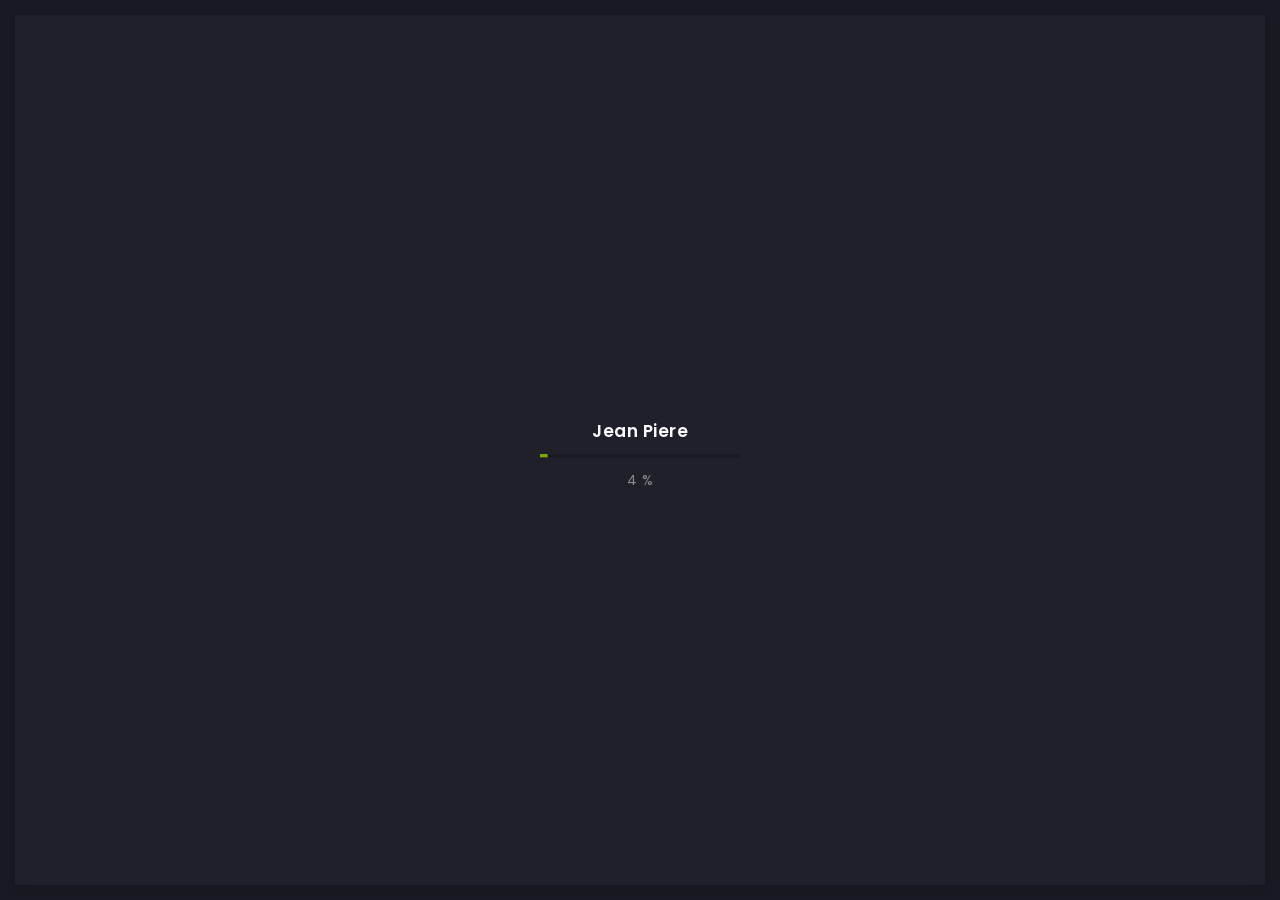
==== commit 1c0e001b: "projects page" ====
--- a/index.html
+++ b/index.html
@@ -337,7 +337,7 @@
                         </a>
                         <!-- description -->
                         <div class="art-item-description2">
-                            <h5 class="mb-15">Escultura</h5>
+                            <h5 class="mb-15">Energía</h5>
                             <div class="mb-15">
                                 .........
                             </div>
@@ -356,7 +356,7 @@
                         <div class="art-item-description2">
                             <h5 class="mb-15">Tae Kwon Do</h5>
                             <div class="mb-15">
-                              Sit amet, consectetur adipisicing elit. Quas, architecto.
+                              ................
                             </div>
                         </div>
                       </div>
--- a/css/style.css
+++ b/css/style.css
@@ -69,6 +69,29 @@
     align-items: center;          /* Centra verticalmente ambos elementos */
     margin-bottom: 5px;
 }
+
+.description3{
+    margin-right: 30px;
+}
+
+.art-service-ib-content2{
+    margin: 20px;
+    border-radius: 10px;
+    display: flex;
+}
+
+
+.image-container{
+    display: flex;
+    gap: 10px;
+}
+
+.projectimg{
+    object-fit:contain;
+    width: 200px;
+    height:auto;
+}
+
 
 .art-date10{
     margin-top: -15px;
@@ -567,6 +590,26 @@
     margin-bottom: 15px;
 }
 
+.mb60{
+    display: flex  !important;     /* Convierte el contenedor en flex */
+    gap: 50px;           /* Espacio entre las imágenes */
+    justify-content: center;
+    align-items: center;
+    flex-wrap: nowrap;
+}
+
+.mb70{
+    display: flex;
+    justify-content: center;
+    gap: 70px;
+    margin-top: 10px;
+}
+
+.mb60 img {
+    max-width: 20%; /* Ajusta este valor según lo que necesites */
+    height: auto;
+  }
+
 .mb-305{
     margin-bottom: 10px;
 }
@@ -1469,13 +1512,6 @@
     stroke: #75aa03;
 }
 
-
-.projectimg{
-    object-fit: cover;
-    display: block;
-    width: 100%;
-    height: 290px;
-}
 
 
 
@@ -2781,6 +2817,16 @@
     /* clear fix */
 }
 
+
+
+.art-cont1{
+    width: 100%;
+}
+
+.art-item1{
+    margin-bottom: 30px;
+}
+
 .art-grid:after {
     content: '';
     display: block;
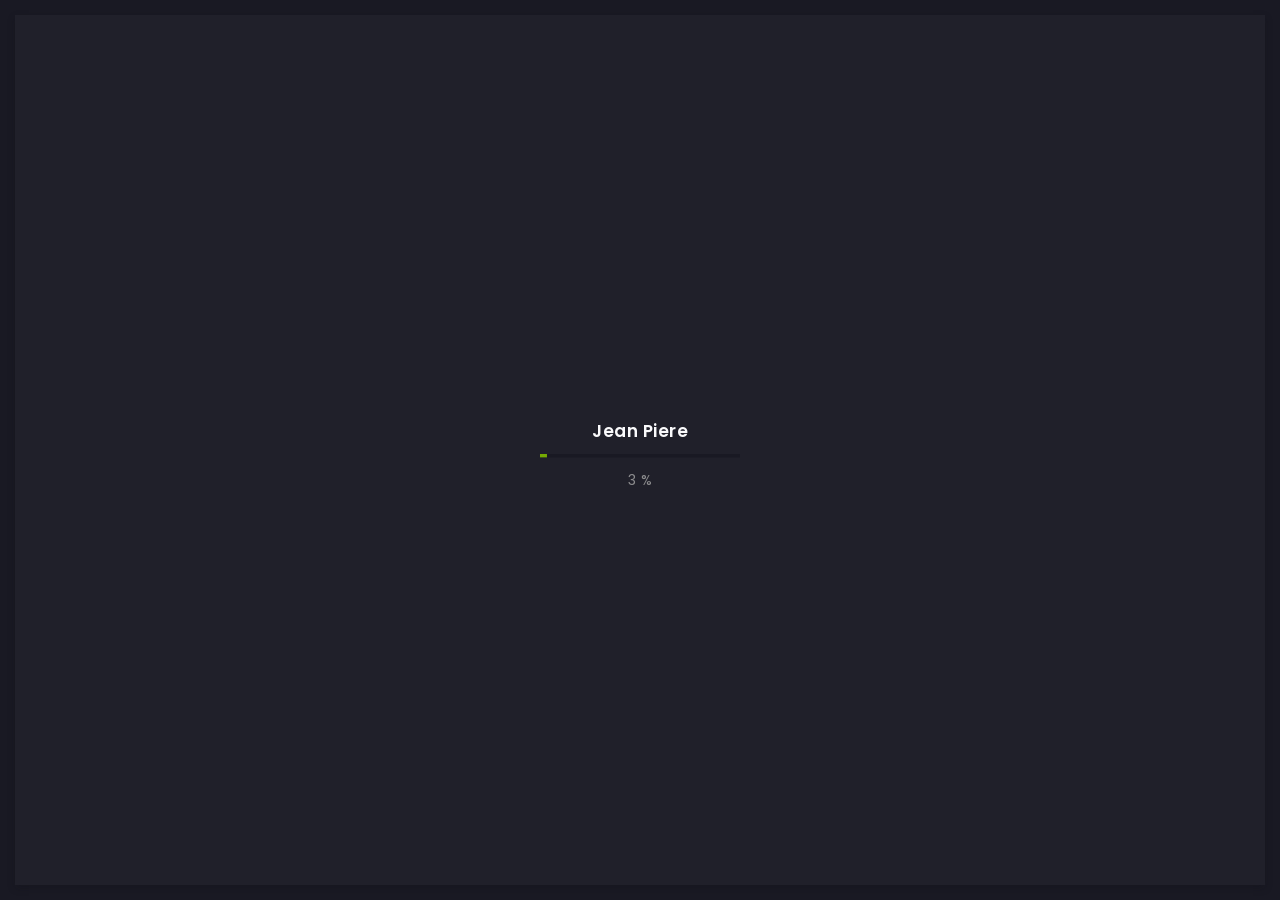
==== commit 98ad11b6: "actualicé contenido, falta proyectos y blog" ====
--- a/index.html
+++ b/index.html
@@ -272,10 +272,12 @@
                           <h5 class="mb-15">Sobre mi</h5>
                           <!-- text -->
                           <div class="mb-305">
-                            ¡Hola! Soy bachiller en Ingeniería Mecánica Eléctrica por la UNI, graduado en el décimo superior, y actualmente me desempeño como Performance Engineer en la central de ciclo combinado Fénix (570MW). 
-                            Mi pasión es comprender equipos electromecánicos y especializarme en el mantenimiento de centrales eléctricas. Durante la universidad, lideré proyectos en el laboratorio Smart Machines - CTIC y presidí el CEDIME, 
-                            fortaleciendo mis habilidades de liderazgo e interpersonales. Soy responsable, dinámico y orientado al trabajo en equipo, con un fuerte deseo de aprender y asumir nuevos retos. 
-                            Además, poseo competencias avanzadas en data analytics, Python, machine learning y desarrollo de dashboards para optimizar la eficiencia operativa. Me entusiasma asumir nuevos retos, ya que los considero una oportunidad constante para aprender y crecer.
+                            ¡Hola! Soy bachiller en Ingeniería Mecánica Eléctrica por la UNI, graduado en el décimo superior, y actualmente me desempeño como Plant Performance Engineer en la central de ciclo combinado Fénix (2 Turbinas a Gas 7FA, 1 Turbina a Vapor D11). 
+                            Mi pasión es aprender, y mis áreas de interés son la energía, la automatización y el análisis de datos. 
+                            Durante mi etapa universitaria desarrollé proyectos aplicativos en ingeniería aeroespacial (Wanka, Kuntur, Kamayuc) y elaboré artículos científicos de estos.
+                            De todo esto identifiqué que mis principales cualidades son la capacidad de análisis, la resolución de problemas y la comunicación efectiva.
+                            Además, poseo competencias avanzadas en Data Analytics con Python, Machine Learning y Bussiness Intelligence los cuales utilizo en mi día a día
+                            para monitorear y garantizar la eficiencia operativa de la central.
                           </div>
                         </div>
                         <!-- service content end -->
@@ -299,11 +301,13 @@
                       <div class="art-a art-price">
                         <!-- price body -->
                         <div class="art-price-body">
-                          <h5 class="mb-30">Mis Pasatiempos</h5>
+                          <h5 class="mb-30">Mis Intereses</h5>
                           <!-- price cost -->
-                          <a
-                            >Me entusiasma asumir nuevos retos, ya que los considero una oportunidad constante para aprender y crecer, y eso también lo reflejo en mi vida personal, me gusta meterme en cursos y aprender habilidades nuevas incluso si no sé nada respecto al tema.  Creo que toda actividad es importante y ayuda a crecer.</a
-                          >
+                          <p style="text-align: justify;"
+                            >Me entusiasma asumir nuevos retos, ya que representan una oportunidad constante de aprendizaje y crecimiento.
+                            Disfruto enseñar para compartir mis conocimientos, y hacer deporte. 
+                            Pero mi mayor pasión es entender a fondo los procesos que involucran la generación de energía.
+                          </p>
                         </div>
                         <!-- price body end -->
                       </div>
@@ -319,9 +323,11 @@
                         </a>
                         <!-- description -->
                         <div class="art-item-description2">
-                            <h5 class="mb-15">Impartir clases</h5>
+                            <h5 class="mb-15">La enseñanza</h5>
                             <div class="mb-15">
-                                Una de mis pasiones es enseñar y compartir mis conocimientos con los demás
+                               He descubierto que tengo una pasión por enseñar 
+                               ya que consolido mejor mis conocimientos y me gusta compartirlo con 
+                              los demás. 
                             </div>
                         </div>
                       </div>
@@ -339,7 +345,8 @@
                         <div class="art-item-description2">
                             <h5 class="mb-15">Energía</h5>
                             <div class="mb-15">
-                                .........
+                              Me apasiona comprender los procesos termodinámicos que rigen la generación de energía, ya que me permite entender cómo se transforman y distribuyen las diferentes formas de energía de manera eficiente y sostenible.
+
                             </div>
                         </div>
                       </div>
@@ -354,9 +361,9 @@
                         </a>
                         <!-- description -->
                         <div class="art-item-description2">
-                            <h5 class="mb-15">Tae Kwon Do</h5>
+                            <h5 class="mb-15">Deportes</h5>
                             <div class="mb-15">
-                              ................
+                              El deporte es un pilar fundamental en mi vida ya que me ha enseñado disciplina, constancia y resiliencia, valores que aplico en todos los aspectos de mi vida.
                             </div>
                         </div>
                       </div>
--- a/css/style.css
+++ b/css/style.css
@@ -71,25 +71,31 @@
 }
 
 .description3{
-    margin-right: 30px;
+    flex: 1.5;
 }
 
 .art-service-ib-content2{
+    align-items: flex-start;
+    gap: 20px;
     margin: 20px;
     border-radius: 10px;
     display: flex;
-}
-
-
-.image-container{
-    display: flex;
-    gap: 10px;
+    
+}
+
+
+.image-container{           /* ocupa el resto del ancho */
+  display: flex;          /* pone las fotos en fila */
+  gap: 20px;              /* espacio entre imágenes */
+  justify-content: center;/* centra o ajusta según tu gusto */
+  align-items: center;
+  flex: 1;
 }
 
 .projectimg{
     object-fit:contain;
-    width: 200px;
-    height:auto;
+    width: auto;
+    height:160px;
 }
 
 
@@ -2821,6 +2827,7 @@
 
 .art-cont1{
     width: 100%;
+    margin: 15px;
 }
 
 .art-item1{
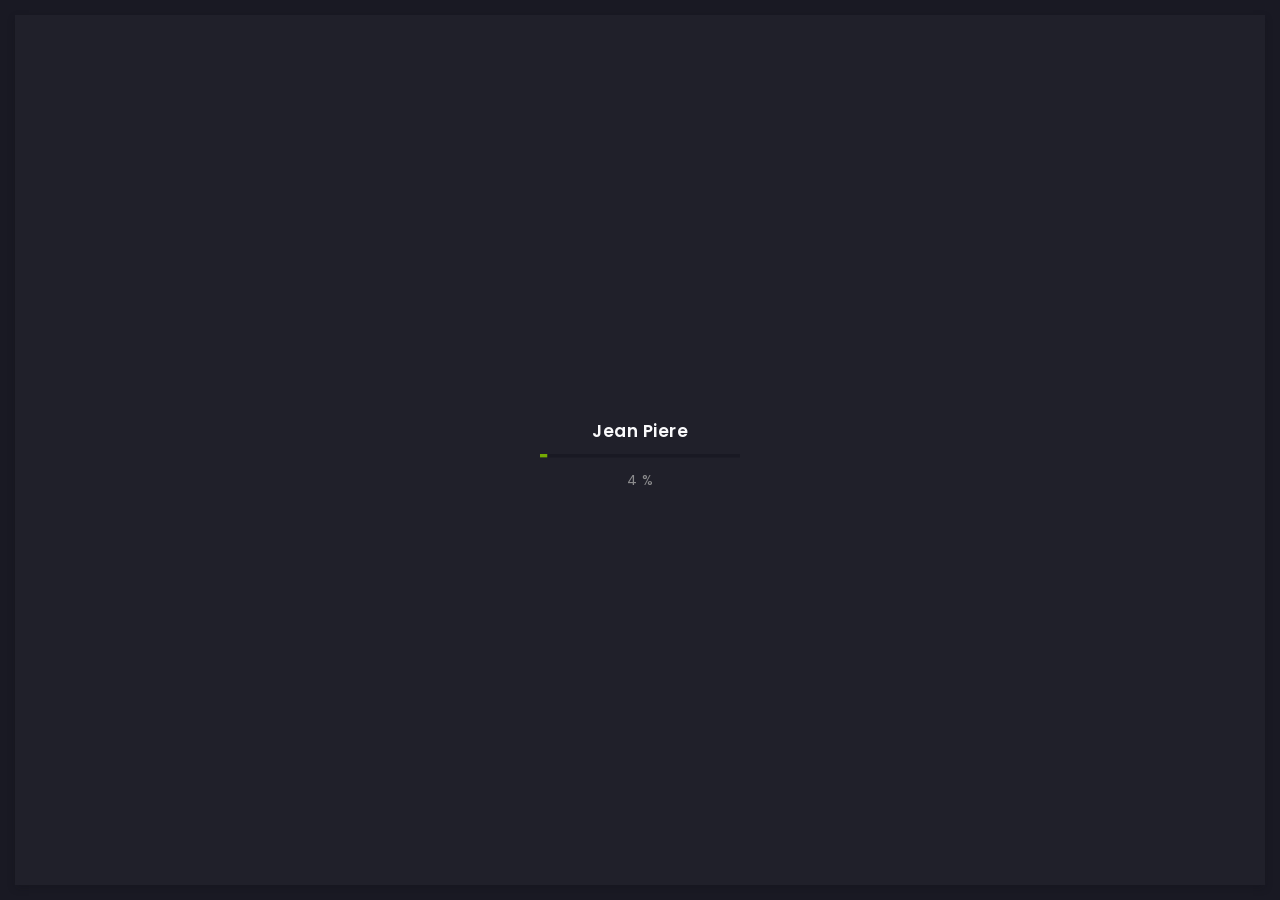
==== commit 05bf35df: "responsive" ====
--- a/index.html
+++ b/index.html
@@ -36,8 +36,6 @@
           <div class="art-info-bar">
             <!-- menu bar frame -->
             <div class="art-info-bar-frame">
-
-
               <div class="art-info-bar-header">
                 <!-- info bar button -->
                 <a class="art-info-bar-btn" href="#.">
@@ -101,9 +99,6 @@
                       <a href="/Portfolio_JP/projects.html"><i class="fa fa-folder"></i>Proyectos</a>
                     </li>
                     <li class="fist-line-table">
-                      <a href="/Portfolio_JP//blog.html"><i class="fa fa-pencil-alt"></i>Blog</a>
-                    </li>
-                    <li class="fist-line-table">
                       <a href="/Portfolio_JP/contact.html"><i class="fa fa-envelope"></i>Contacto</a>
                     </li>
                   </ul>
@@ -113,7 +108,7 @@
                 <!-- links frame -->
                 <div class="art-links-frame p-15-15">
                   <!-- download cv button -->
-                  <a href="CV_Jean Piere Cholán.pdf" class="art-link" download
+                  <a href="pdfs/CV_JeanPiereCholan.pdf" class="art-link" download
                     >Descargar cv <i class="fas fa-download"></i
                   ></a>
                 </div>
@@ -166,7 +161,7 @@
                           <!-- main title -->
                           <div class="art-banner-title">
                             <!-- title -->
-                            <h1 class="mb-15">
+                            <h1 class="mb-75">
                               Jean Piere Cholan Llamoga <br /><a class="titulosecundario">Bach. Ingeniería Mecánica Eléctrica</a>
                             </h1>
                             
@@ -206,7 +201,7 @@
                     <!-- divider -->
                     <div class="art-ls-divider2"></div>
                     <!-- col -->
-                    <div class="col-lg-4 col-md-6">
+                    <div class="col-lg-4 col-md-16">
                       <!-- service -->
                       <div class="art-a art-service-icon-box">
                         <!-- service content -->
@@ -276,8 +271,8 @@
                             Mi pasión es aprender, y mis áreas de interés son la energía, la automatización y el análisis de datos. 
                             Durante mi etapa universitaria desarrollé proyectos aplicativos en ingeniería aeroespacial (Wanka, Kuntur, Kamayuc) y elaboré artículos científicos de estos.
                             De todo esto identifiqué que mis principales cualidades son la capacidad de análisis, la resolución de problemas y la comunicación efectiva.
-                            Además, poseo competencias avanzadas en Data Analytics con Python, Machine Learning y Bussiness Intelligence los cuales utilizo en mi día a día
-                            para monitorear y garantizar la eficiencia operativa de la central.
+                            <span class="pf12">Además, poseo competencias avanzadas en Data Analytics con Python, Machine Learning y Bussiness Intelligence los cuales utilizo en mi día a día
+                            para monitorear y garantizar la eficiencia operativa de la central.</span>
                           </div>
                         </div>
                         <!-- service content end -->
@@ -296,17 +291,17 @@
                   <div class="row p-0-0">
 
                     <!-- col -->
-                    <div class="col-lg-3 col-md-6">
+                    <div class="col-lg-3 col-md-36">
                       <!-- price -->
                       <div class="art-a art-price">
                         <!-- price body -->
                         <div class="art-price-body">
                           <h5 class="mb-30">Mis Intereses</h5>
                           <!-- price cost -->
-                          <p style="text-align: justify;"
+                          <p style="text-align: justify;" class="mb90"
                             >Me entusiasma asumir nuevos retos, ya que representan una oportunidad constante de aprendizaje y crecimiento.
                             Disfruto enseñar para compartir mis conocimientos, y hacer deporte. 
-                            Pero mi mayor pasión es entender a fondo los procesos que involucran la generación de energía.
+                            <span class="pf12">Pero mi mayor pasión es entender a fondo los procesos que involucran la generación de energía. </span>
                           </p>
                         </div>
                         <!-- price body end -->
@@ -550,117 +545,6 @@
             <!-- swup container end -->
           </div>
           <!-- content end -->
-
-
-
-          <!-- menu bar -->
-          <div class="art-menu-bar">
-            <!-- menu bar frame -->
-            <div class="art-menu-bar-frame">
-              <!-- menu bar header -->
-              <div class="art-menu-bar-header">
-                <!-- menu bar button -->
-                <a class="art-menu-bar-btn" href="#.">
-                  <!-- icon -->
-                  <span></span>
-                </a>
-                <!-- menu bar button end -->
-              </div>
-              <!-- menu bar header end -->
-
-              <!-- current page title -->
-              <div class="art-current-page"></div>
-              <!-- current page title end -->
-
-              <!-- scroll frame -->
-              <div class="art-scroll-frame">
-                <!-- menu -->
-                <nav id="swupMenu">
-                  <!-- menu list -->
-                  <ul class="main-menu">
-                    <!-- menu item -->
-                    <li class="menu-item current-menu-item">
-                      <a href="/home.html">Home</a>
-                    </li>
-                    <!-- menu item -->
-                    <li class="menu-item menu-item-has-children">
-                      <a href="#.">Portfolio</a>
-                      <!-- sub menu -->
-                      <ul class="sub-menu">
-                        <!-- lvl 2 nav link -->
-                        <li class="menu-item">
-                          <a href="/portfolio-2-col.html">2 column</a>
-                        </li>
-                        <!-- lvl 2 nav link -->
-                        <li class="menu-item">
-                          <a href="/portfolio-3-col.html">3 column</a>
-                        </li>
-                        <!-- lvl 2 nav link -->
-                        <li class="menu-item">
-                          <a href="/portfolio-2-col-masonry.html"
-                            >2 column masonry</a
-                          >
-                        </li>
-                        <!-- lvl 2 nav link -->
-                        <li class="menu-item">
-                          <a href="/portfolio-3-col-masonry.html"
-                            >3 column masonry</a
-                          >
-                        </li>
-                        <!-- lvl 2 nav link -->
-                        <li class="menu-item">
-                          <a href="/portfolio-single.html">Single project</a>
-                        </li>
-                        <!-- lvl 2 nav link -->
-                        <li class="menu-item">
-                          <a href="/portfolio-single-2.html"
-                            >Single project 2</a
-                          >
-                        </li>
-                      </ul>
-                      <!-- sub menu end -->
-                    </li>
-                    <!-- menu item -->
-                    <li class="menu-item">
-                      <a href="/history.html">History</a>
-                    </li>
-                    <!-- menu item -->
-                    <li class="menu-item">
-                      <a href="/contact.html">Contact</a>
-                    </li>
-                    <!-- menu item -->
-                    <li class="menu-item menu-item-has-children">
-                      <a href="#.">Blog</a>
-                      <!-- sub menu -->
-                      <ul class="sub-menu">
-                        <!-- lvl 2 nav link -->
-                        <li class="menu-item">
-                          <a href="/blog-2-col.html">2 column</a>
-                        </li>
-                        <!-- lvl 2 nav link -->
-                        <li class="menu-item">
-                          <a href="/blog-3-col.html">3 column</a>
-                        </li>
-                        <!-- lvl 2 nav link -->
-                        <li class="menu-item">
-                          <a href="/blog-post.html">Publication</a>
-                        </li>
-                      </ul>
-                      <!-- sub menu end -->
-                    </li>
-                    <!-- menu item -->
-                  </ul>
-                  <!-- menu list end -->
-                </nav>
-                <!-- menu end -->
-              </div>
-              <!-- scroll frame end -->
-            </div>
-            <!-- menu bar frame -->
-          </div>
-          <!-- menu bar end -->
-
-
 
         </div>
         <!-- app container end -->
--- a/css/style.css
+++ b/css/style.css
@@ -60,13 +60,10 @@
     color: #fafafc;
 }
 
-/* ----- cosas nuevas ----- */
-
-
 .project-header10{
-    display: flex;                /* Pone título y fecha en la misma línea */
-    justify-content: space-between; /* El título queda a la izquierda y la fecha a la derecha */
-    align-items: center;          /* Centra verticalmente ambos elementos */
+    display: flex;                
+    justify-content: space-between; 
+    align-items: center;        
     margin-bottom: 5px;
 }
 
@@ -80,14 +77,12 @@
     margin: 20px;
     border-radius: 10px;
     display: flex;
-    
-}
-
-
-.image-container{           /* ocupa el resto del ancho */
-  display: flex;          /* pone las fotos en fila */
-  gap: 20px;              /* espacio entre imágenes */
-  justify-content: center;/* centra o ajusta según tu gusto */
+}
+
+.image-container{          
+  display: flex;        
+  gap: 20px;              
+  justify-content: center;
   align-items: center;
   flex: 1;
 }
@@ -97,7 +92,6 @@
     width: auto;
     height:160px;
 }
-
 
 .art-date10{
     margin-top: -15px;
@@ -208,8 +202,6 @@
 .art-table ul {
     padding: 0;
     margin: 0;
-    
-    
 }
 
 
@@ -597,8 +589,8 @@
 }
 
 .mb60{
-    display: flex  !important;     /* Convierte el contenedor en flex */
-    gap: 50px;           /* Espacio entre las imágenes */
+    display: flex  !important;    
+    gap: 50px;         
     justify-content: center;
     align-items: center;
     flex-wrap: nowrap;
@@ -612,7 +604,7 @@
 }
 
 .mb60 img {
-    max-width: 20%; /* Ajusta este valor según lo que necesites */
+    max-width: 20%; 
     height: auto;
   }
 
@@ -666,7 +658,7 @@
     left: 0;
     width: 100%;
     height: 100%;
-    background: rgba(0, 0, 0, 0.7); /* Fondo oscuro con transparencia */
+    background: rgba(0, 0, 0, 0.7);
     color: white;
     display: flex;
     justify-content: center;
@@ -761,7 +753,6 @@
     height: 100%;
     position: relative;
     overflow: hidden;
-    /* ----- mobile top bar ----- */
 }
 
 .art-app * {
@@ -1415,11 +1406,9 @@
 .art-line-progress{
 position: relative;
   width: 100%;
-  height: 8px;               /* Ajusta el alto que desees */
-  background-color: #2B2B35; /* Si quieres un fondo, pero
-                                ojo que ProgressBar.js 
-                                ya usa trailColor */
-  margin-bottom: 15px;       /* Separación entre barras */
+  height: 8px;               
+  background-color: #2B2B35; 
+  margin-bottom: 15px;    
 }
 
 .art-info-bar .art-knowledge-list li {
@@ -1480,7 +1469,7 @@
 .fist-line-table a {
     display: flex;
     align-items: center;
-    gap: 20px; /* Espacio entre el icono y el texto */
+    gap: 20px; 
     text-decoration: none;
     color: inherit;
 }
@@ -1497,7 +1486,7 @@
 }
 
 .art-ls-social a i {
-    font-size: 17px; /* Tamaño más grande */
+    font-size: 17px; 
 }
 
 /* ----- progresbar color ----- */
@@ -1529,12 +1518,6 @@
 
 .art-menu-bar, .art-menu-bar-btn {
   display: none;
-}
-
-.art-menu-bar {
-    /* ----- main menu  ----- */
-    /* ----- language change  ----- */
-    /* ----- current page title ----- */
 }
 
 .art-menu-bar nav {
@@ -1992,10 +1975,12 @@
     background: linear-gradient(159deg, #2d2d3a 0%, #2b2b35 100%);
 }
 
+
 .art-service-icon-box .art-service-ib-content {
     padding: 30px;
     margin-bottom: -9px;
 }
+
 
 .art-service-ib-content {
     padding: 20px;
@@ -2109,7 +2094,10 @@
 
 .art-price .art-price-body {
     position: relative;
-    padding: 30px;
+    padding-top: 30px;
+    padding-right: 30px;
+    padding-left: 30px;
+    padding-bottom: 10px;
 }
 
 .art-price-body2 {
@@ -2820,10 +2808,7 @@
     -webkit-transition: 0.55s ease-in-out;
     transition: 0.55s ease-in-out;
     width: 100%;
-    /* clear fix */
-}
-
-
+}
 
 .art-cont1{
     width: 100%;
@@ -3112,6 +3097,20 @@
     .art-banner .art-banner-overlay .art-banner-photo {
         width: 320px;
     }
+
+    .col-lg-12{
+        margin-top: -30px;
+    }
+    .mb-25{
+        font-size: 18px;
+    }
+    
+    .art-testimonial{
+        margin-top: 30px;
+    }
+    .art-slider-navigation{
+        margin-top: 30px;
+}
 }
 
 /* ------------------------------
@@ -3123,6 +3122,7 @@
 @media (max-width: 1200px) {
     .art-banner .art-banner-overlay .art-banner-photo {
         display: none;
+        
     }
     .art-grid.art-grid-2-col .art-grid-item {
         width: 50%;
@@ -3130,6 +3130,27 @@
     .art-grid.art-grid-3-col .art-grid-item {
         width: 50%;
     }
+
+    .mb-305{
+        font-size: 11px;
+    }
+
+    .art-cirkle-progress{
+        display: none;
+    }
+    .p-30-15{
+        display: block !important;
+    }
+
+    .mb90{
+        margin-top: -15px;
+        font-size: 11px;
+    }
+
+    .pf12{
+        display: none;
+    }
+
 }
 
 /* ------------------------------
@@ -3138,7 +3159,7 @@
 
 ------------------------------ */
 
-@media (max-width: 920px) {
+@media (max-width: 990px) {
     .art-banner .art-banner-overlay {
         padding: 60px 30px;
     }
@@ -3149,6 +3170,7 @@
         color: #fafafc;
         font-size: 46px;
     }
+
     .art-banner .art-banner-overlay .art-banner-title .art-buttons-frame {
         text-align: center;
         display: -webkit-box;
@@ -3188,15 +3210,38 @@
         position: absolute;
         bottom: 35px;
     }
+
+    .pf12{
+        display: flex;
+    }
+    .art-cirkle-progress{
+        display: flex;
+        width: 60px;
+    }
+    .p-30-15{
+        display: flex !important;
+    }
+
+    .mb-75{
+        font-size: 35px !important;
+    }
+
+    .art-banner-title{
+        height: 180px;
+    }
+
+    .col-md-6{
+        margin-top: 20px;
+    }
 }
 
 /* ------------------------------
 
-content (after 768px)
+content (after 968px)
 
 ------------------------------ */
 
-@media (max-width: 768px) {
+@media (max-width: 918px) {
     .art-section-title {
         -webkit-box-orient: vertical;
         -webkit-box-direction: normal;
@@ -3207,6 +3252,7 @@
         margin-left: auto;
         margin-right: auto;
     }
+
     .art-grid.art-grid-2-col .art-grid-item {
         width: 100%;
     }
@@ -3229,20 +3275,10 @@
     .art-m-hidden {
         display: none;
     }
-
-    .art-menu-bar, .art-menu-bar-btn {
-    display: block;
-    }
-
-}
-
-/* ------------------------------
-
-content (after 500px)
-
------------------------------- */
-
-@media (max-width: 500px) {
+}
+
+@media (max-width: 990px) {
+
     .art-section-title {
         -webkit-box-orient: vertical;
         -webkit-box-direction: normal;
@@ -3258,6 +3294,205 @@
     }
     .art-grid.art-grid-3-col .art-grid-item {
         width: 100%;
+    }
+
+    .col-md-6{
+        flex: 0 0 100% !important;
+        max-width: 100% !important;
+    }
+
+    .col-md-36{
+        margin-top: -20px;
+    }
+
+}
+
+
+@media (max-width: 920px) {
+
+    .art-section-title {
+        -webkit-box-orient: vertical;
+        -webkit-box-direction: normal;
+        -ms-flex-direction: column;
+        flex-direction: column;
+    }
+    .art-section-title .art-right-frame {
+        margin-left: auto;
+        margin-right: auto;
+    }
+    .art-grid.art-grid-2-col .art-grid-item {
+        width: 100%;
+    }
+    .art-grid.art-grid-3-col .art-grid-item {
+        width: 100%;
+    }
+
+    .art-content{
+        margin-top: 30px;
+    }
+}
+
+
+@media (max-width: 594px) {
+    .art-banner-title h1{
+        font-size: 30px !important;
+    }
+
+    .titulosecundario{
+        font-size: 20px !important;
+    }
+
+    .art-buttons-frame{
+        margin-top: -20px;
+    }
+
+    .art-section-title {
+        -webkit-box-orient: vertical;
+        -webkit-box-direction: normal;
+        -ms-flex-direction: column;
+        flex-direction: column;
+    }
+    .art-section-title .art-right-frame {
+        margin-left: auto;
+        margin-right: auto;
+    }
+    .art-grid.art-grid-2-col .art-grid-item {
+        width: 100%;
+    }
+    .art-grid.art-grid-3-col .art-grid-item {
+        width: 100%;
+    }
+
+    .art-content{
+        margin-top: 30px;
+    }
+}
+
+@media (max-width: 505px) {
+    .art-banner-title h1{
+        font-size: 25px !important;
+    }
+
+    .titulosecundario{
+        font-size: 18px !important;
+    }
+
+    .art-buttons-frame{
+        margin-top: -20px;
+    }
+
+    .art-banner-title{
+        height: 130px;
+    }
+
+    .art-section-title {
+        -webkit-box-orient: vertical;
+        -webkit-box-direction: normal;
+        -ms-flex-direction: column;
+        flex-direction: column;
+    }
+    .art-section-title .art-right-frame {
+        margin-left: auto;
+        margin-right: auto;
+    }
+    .art-grid.art-grid-2-col .art-grid-item {
+        width: 100%;
+    }
+    .art-grid.art-grid-3-col .art-grid-item {
+        width: 100%;
+    }
+
+    .art-content{
+        margin-top: 30px;
+    }
+}
+
+@media (max-width: 455px) {
+    .art-banner-title h1{
+        font-size: 20px !important;
+        padding-bottom: 10px !important;
+    }
+
+    .titulosecundario{
+        font-size: 13px !important;
+    }
+
+    .art-lg-text{
+        font-size: 12px !important;
+        margin-top: 5px !important;
+    }
+
+    .art-banner-title{
+        height: 130px;
+    }
+
+    .art-buttons-frame{
+        margin-top: -35px;
+    }
+
+    .art-section-title {
+        -webkit-box-orient: vertical;
+        -webkit-box-direction: normal;
+        -ms-flex-direction: column;
+        flex-direction: column;
+    }
+    .art-section-title .art-right-frame {
+        margin-left: auto;
+        margin-right: auto;
+    }
+    .art-grid.art-grid-2-col .art-grid-item {
+        width: 100%;
+    }
+    .art-grid.art-grid-3-col .art-grid-item {
+        width: 100%;
+    }
+
+    .art-content{
+        margin-top: 30px;
+    }
+}
+
+@media (max-width: 365px) {
+    .art-banner-title h1{
+        font-size: 20px !important;
+        padding-bottom: 5px !important;
+    }
+
+    .titulosecundario{
+        font-size: 12px !important;
+    }
+
+    .art-lg-text{
+        display: none;
+    }
+
+    .art-banner-title{
+        height: 130px;
+    }
+
+    .art-buttons-frame{
+        margin-top: 25px !important;
+    }
+
+    .art-section-title {
+        -webkit-box-orient: vertical;
+        -webkit-box-direction: normal;
+        -ms-flex-direction: column;
+        flex-direction: column;
+    }
+    .art-section-title .art-right-frame {
+        margin-left: auto;
+        margin-right: auto;
+    }
+    .art-grid.art-grid-2-col .art-grid-item {
+        width: 100%;
+    }
+    .art-grid.art-grid-3-col .art-grid-item {
+        width: 100%;
+    }
+
+    .art-content{
+        margin-top: 30px;
     }
 }
 
@@ -3415,4 +3650,3 @@
     }
 }
 
-/*# sourceMappingURL=style.css.map */
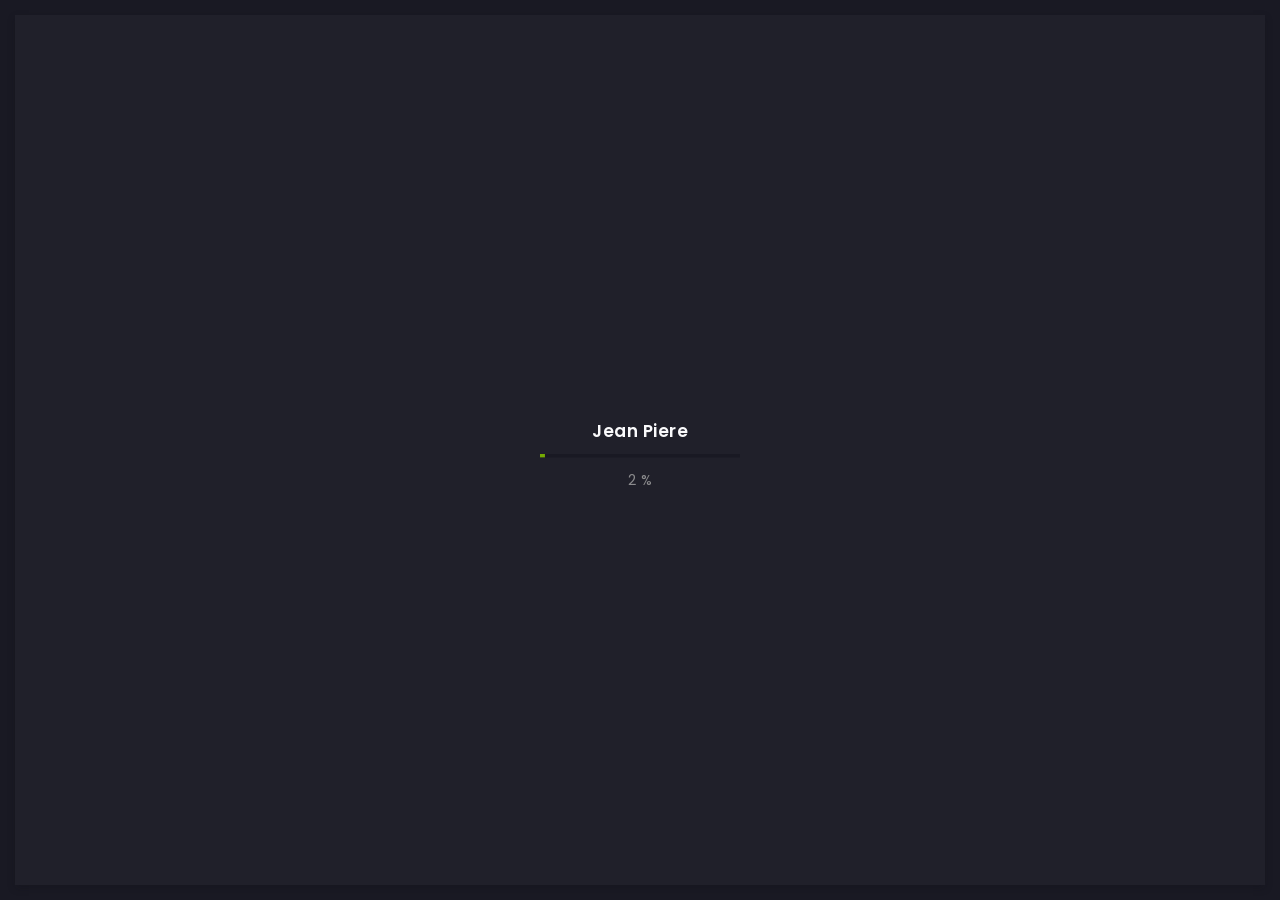
==== commit 862c65f8: "responsive" ====
--- a/index.html
+++ b/index.html
@@ -44,11 +44,6 @@
                 </a>
                 <!-- info bar button end -->
               </div>
-              <!-- info bar header end -->
-
-
-
-
               <!-- info bar header -->
               <div class="art-header">
                 <!-- avatar -->
--- a/css/style.css
+++ b/css/style.css
@@ -3233,6 +3233,11 @@
     .col-md-6{
         margin-top: 20px;
     }
+    .mb60 img {
+        max-width: 13%; 
+        height: auto;
+      }
+
 }
 
 /* ------------------------------
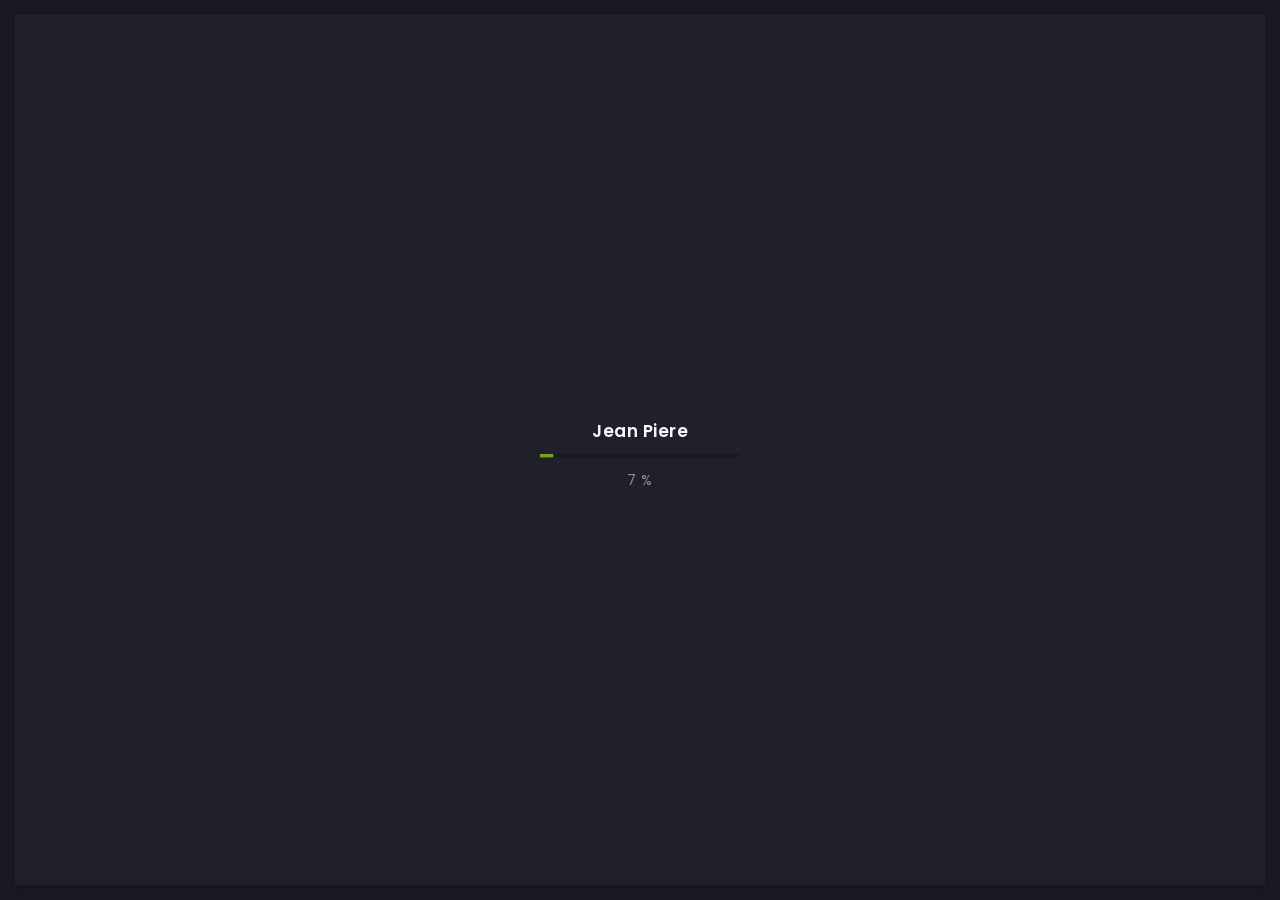
==== commit bc05a19a: "complementé info" ====
--- a/index.html
+++ b/index.html
@@ -308,7 +308,7 @@
                     <!-- col -->
                     <div class="col-lg-3 col-md-6">
                       <div class="art-a art-price2">
-                        <a data-fancybox="gallery" href="img/works/original-size/3.jpg" class="art-price-body2">
+                        <a data-fancybox="gallery" href="img/hobbies/3.jpg" class="art-price-body2">
                           <img src="img/hobbies/3.jpg" alt="Imagen" class="art-price-img">
                         </a>
                         <!-- description -->
@@ -328,7 +328,7 @@
                     <div class="col-lg-3 col-md-6">
                       <!-- price -->
                       <div class="art-a art-price2">
-                        <a data-fancybox="gallery" href="img/works/thumbnail/1.jpg" class="art-price-body2">
+                        <a data-fancybox="gallery" href="img/hobbies/1.jpg" class="art-price-body2">
                           <img src="img/hobbies/1.jpg" alt="Imagen" class="art-price-img">
                         </a>
                         <!-- description -->
@@ -346,7 +346,7 @@
                     
                     <div class="col-lg-3 col-md-6">
                       <div class="art-a art-price2">
-                        <a data-fancybox="gallery" href="img/works/original-size/2.jpg" class="art-price-body2">
+                        <a data-fancybox="gallery" href="img/hobbies/2.jpg" class="art-price-body2">
                           <img src="img/hobbies/2.jpg" alt="Imagen" class="art-price-img">
                         </a>
                         <!-- description -->
--- a/css/style.css
+++ b/css/style.css
@@ -582,6 +582,14 @@
 
 .mb-10 {
     margin-bottom: 10px;
+}
+
+.mb100{
+    display: flex;
+    gap: 40px;
+    justify-content: center; 
+    align-items: center;  
+    padding: 7.5px;       
 }
 
 .mb-15 {
@@ -2622,6 +2630,11 @@
     display: flex;
 }
 
+.mb-90{
+    font-size: 13px;
+}
+
+
 .art-pagination .art-pagination-center {
     text-align: center;
     position: absolute;
@@ -2995,6 +3008,10 @@
     color: #fafafc;
 }
 
+.image-container{
+    margin-top: 10px;
+}
+
 .fancybox-toolbar .fancybox-button svg {
     width: 20px;
 }
@@ -3151,6 +3168,14 @@
         display: none;
     }
 
+    .image-container{
+        display: block;
+    }
+
+    .projectimg{
+        margin-bottom: 10px;
+    }
+
 }
 
 /* ------------------------------
@@ -3335,6 +3360,10 @@
     .art-content{
         margin-top: 30px;
     }
+
+    .art-section-title{
+        margin-top: 40px;
+    }
 }
 
 
@@ -3349,6 +3378,19 @@
 
     .art-buttons-frame{
         margin-top: -20px;
+    }
+
+    .art-avatar{
+        width: 90px !important;
+        height: 90px !important;
+    }
+
+    .art-name-principal{
+        font-size:18px;
+    }
+
+    .art-header{
+        height: 100px;
     }
 
     .art-section-title {
@@ -3371,6 +3413,12 @@
     .art-content{
         margin-top: 30px;
     }
+
+    .image-container{
+        display: none !important;
+    }
+
+    
 }
 
 @media (max-width: 505px) {
@@ -3410,6 +3458,14 @@
     .art-content{
         margin-top: 30px;
     }
+
+
+
+
+
+
+
+
 }
 
 @media (max-width: 455px) {
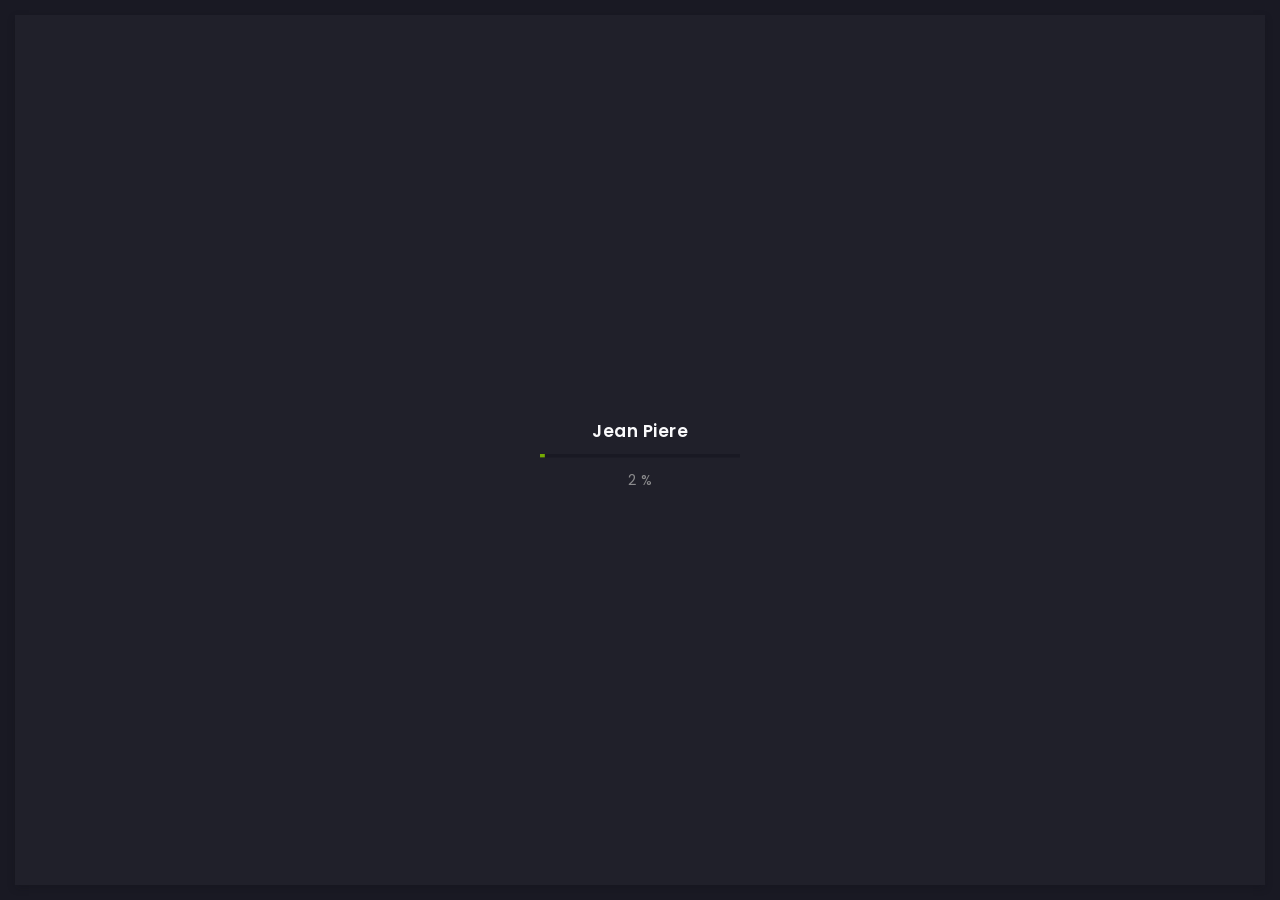
==== commit f22c0e25: "ajustes de color" ====
--- a/index.html
+++ b/index.html
@@ -10,7 +10,7 @@
     <!-- color of address bar in mobile browser -->
     <meta name="theme-color" content="#2B2B35" />
     <!-- favicon  -->
-    <link rel="shortcut icon" href="img/thumbnail2.ico" type="image/x-icon" />
+    <link rel="shortcut icon" href="img/thumbnail.ico" type="image/x-icon" />
     <!-- bootstrap css -->
     <link rel="stylesheet" href="css/plugins/bootstrap.min.css" />
     <!-- font awesome css -->
@@ -56,10 +56,6 @@
                     <img src="img/face-1.jpg" alt="avatar" />
                     <i class="fas fa-expand"></i>
                   </a>
-                  <!-- available -->
-                  <div class="art-lamp-light">
-                    <div class="art-available-lamp"></div>
-                  </div>
                 </div>
                 <!-- avatar end -->
                 <!-- name -->
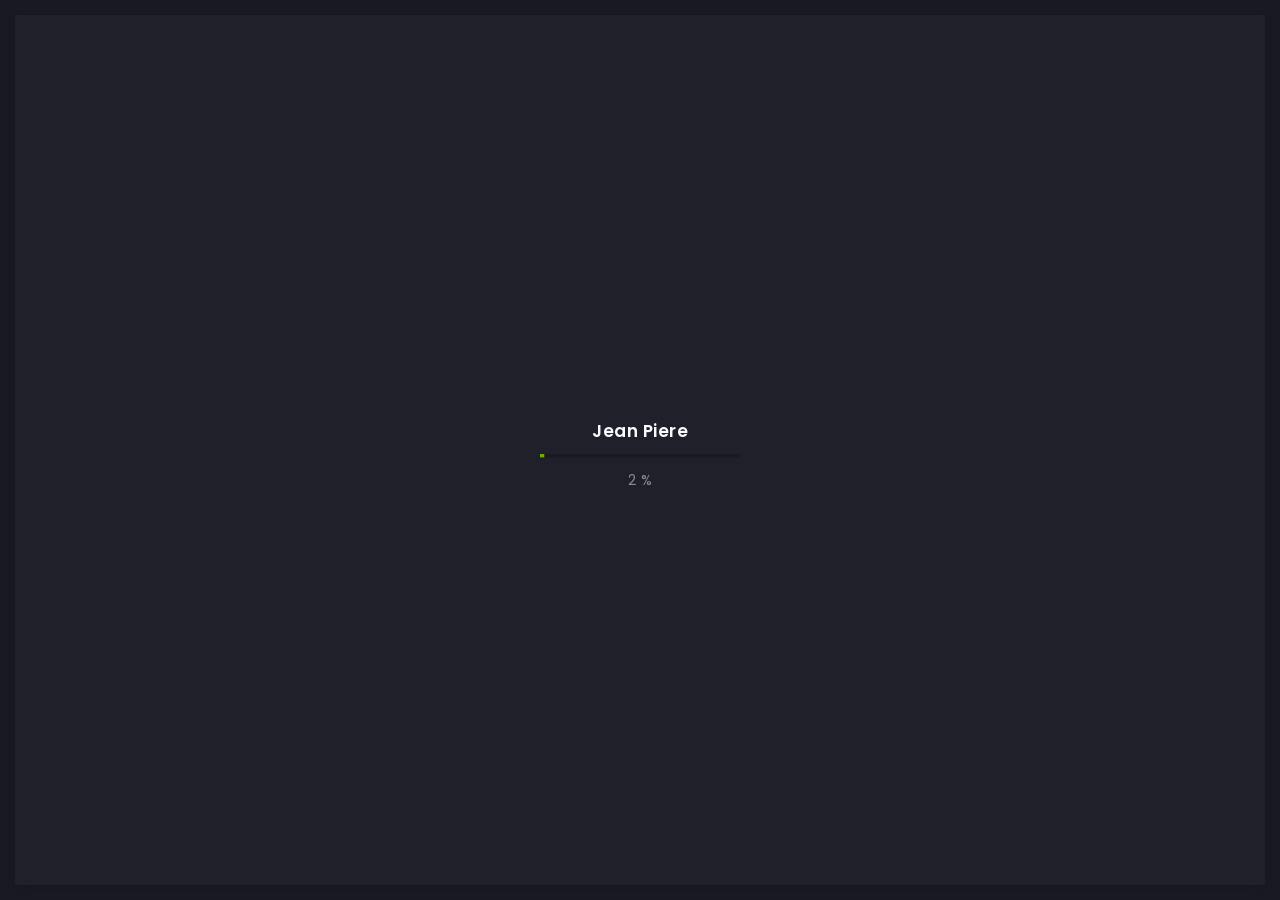
==== commit 1d421762: "cambio de orden ref" ====
--- a/index.html
+++ b/index.html
@@ -388,6 +388,28 @@
                       >
                         <!-- slider wrapper -->
                         <div class="swiper-wrapper">
+
+
+                          <div class="swiper-slide">
+                            <!-- testimonial -->
+                            <div class="art-a art-testimonial">
+                              <!-- testimonial body -->
+                              <div class="testimonial-body">
+                                <!-- name -->
+                                <h5>Ing. Alejandro Galarza </h5>
+                                <div class="art-el-suptitle mb-15">
+                                  Gerente de Generación Fenix
+                                </div>
+                                <!-- text -->
+                                <div class="mb-15">
+                                  agalarza@fenix.com.pe
+                                </div>
+                              </div>
+                              <!-- testimonial body end -->
+                            </div>
+                            <!-- testimonial end -->
+                          </div>
+                          
                           <!-- slide -->
                           <div class="swiper-slide">
                             <!-- testimonial -->
@@ -424,28 +446,6 @@
                                 <!-- text -->
                                 <div class="mb-15">
                                   rcornejom@uni.edu.pe
-                                </div>
-                              </div>
-                              <!-- testimonial body end -->
-                            </div>
-                            <!-- testimonial end -->
-                          </div>
-                          <!-- slide end -->
-
-                          <!-- slide -->
-                          <div class="swiper-slide">
-                            <!-- testimonial -->
-                            <div class="art-a art-testimonial">
-                              <!-- testimonial body -->
-                              <div class="testimonial-body">
-                                <!-- name -->
-                                <h5>Ing. Alejandro Galarza </h5>
-                                <div class="art-el-suptitle mb-15">
-                                  Gerente de Generación Fenix
-                                </div>
-                                <!-- text -->
-                                <div class="mb-15">
-                                  agalarza@fenix.com.pe
                                 </div>
                               </div>
                               <!-- testimonial body end -->
